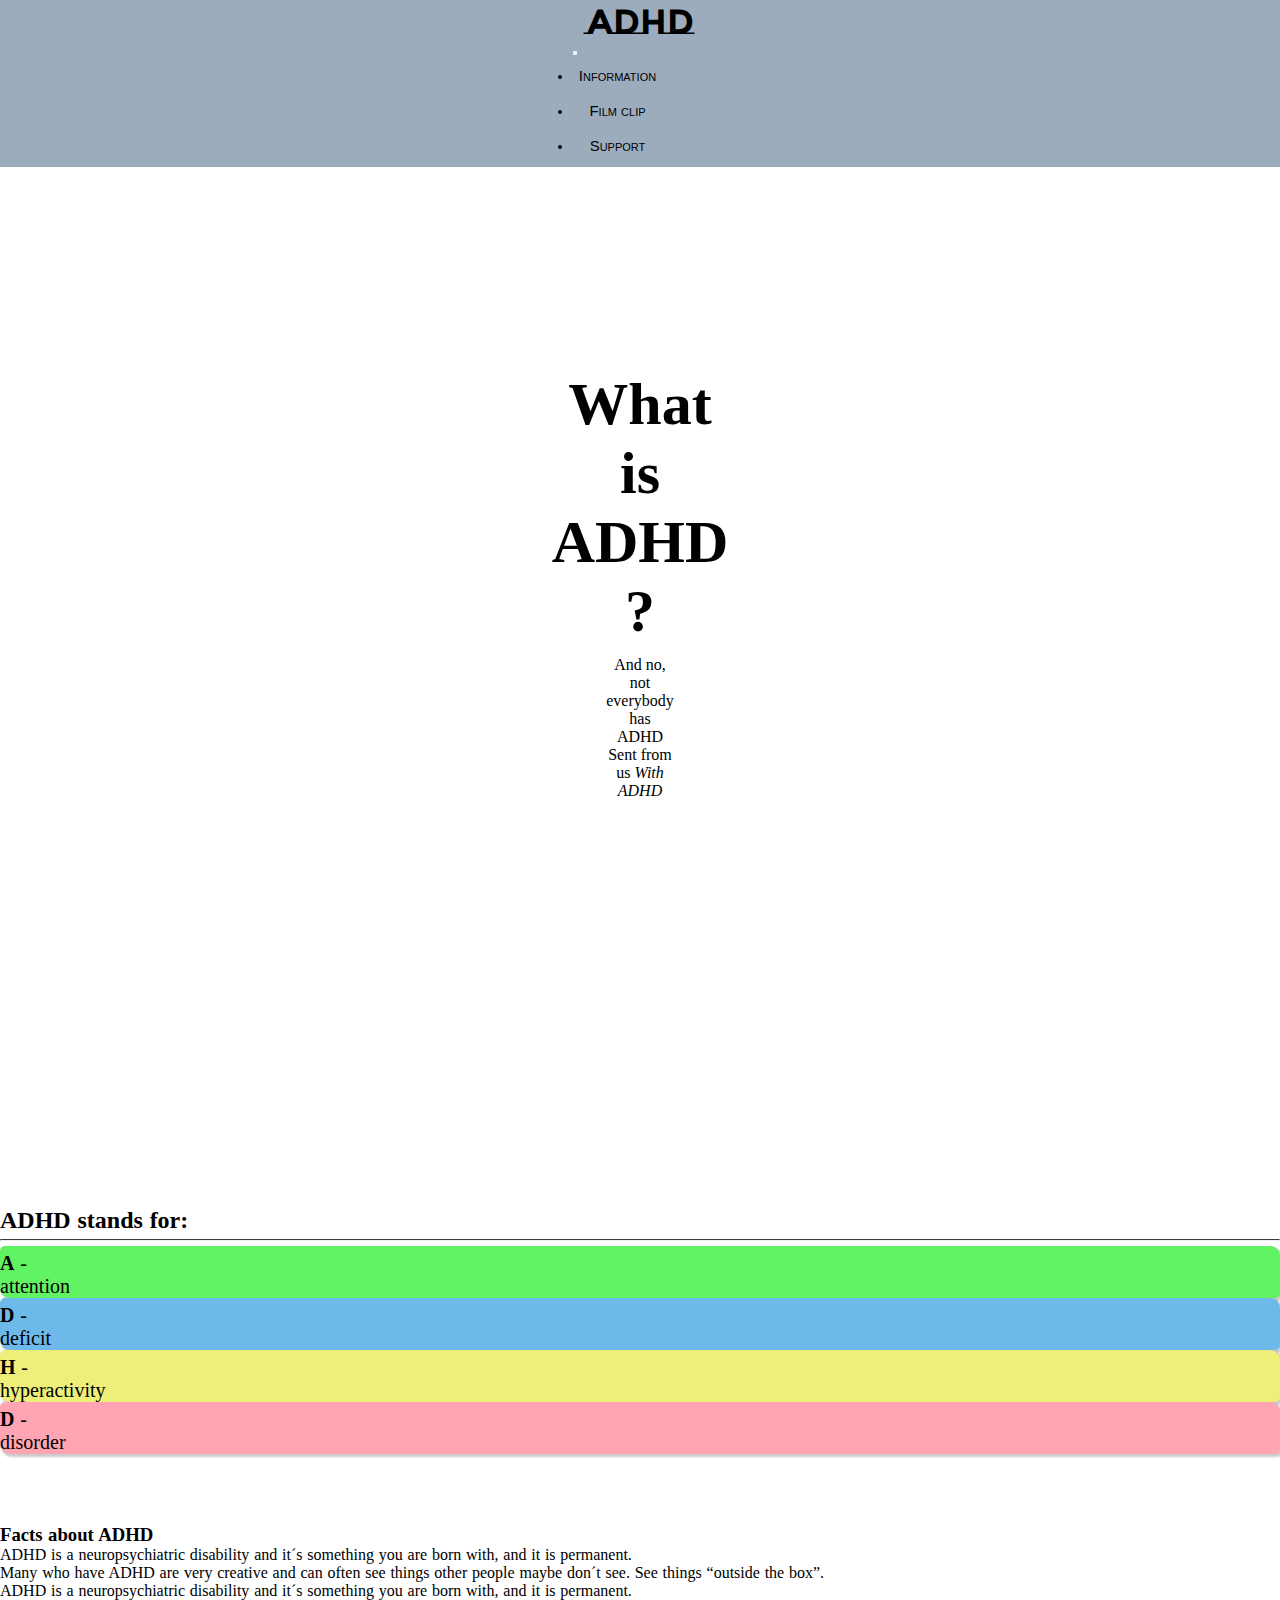
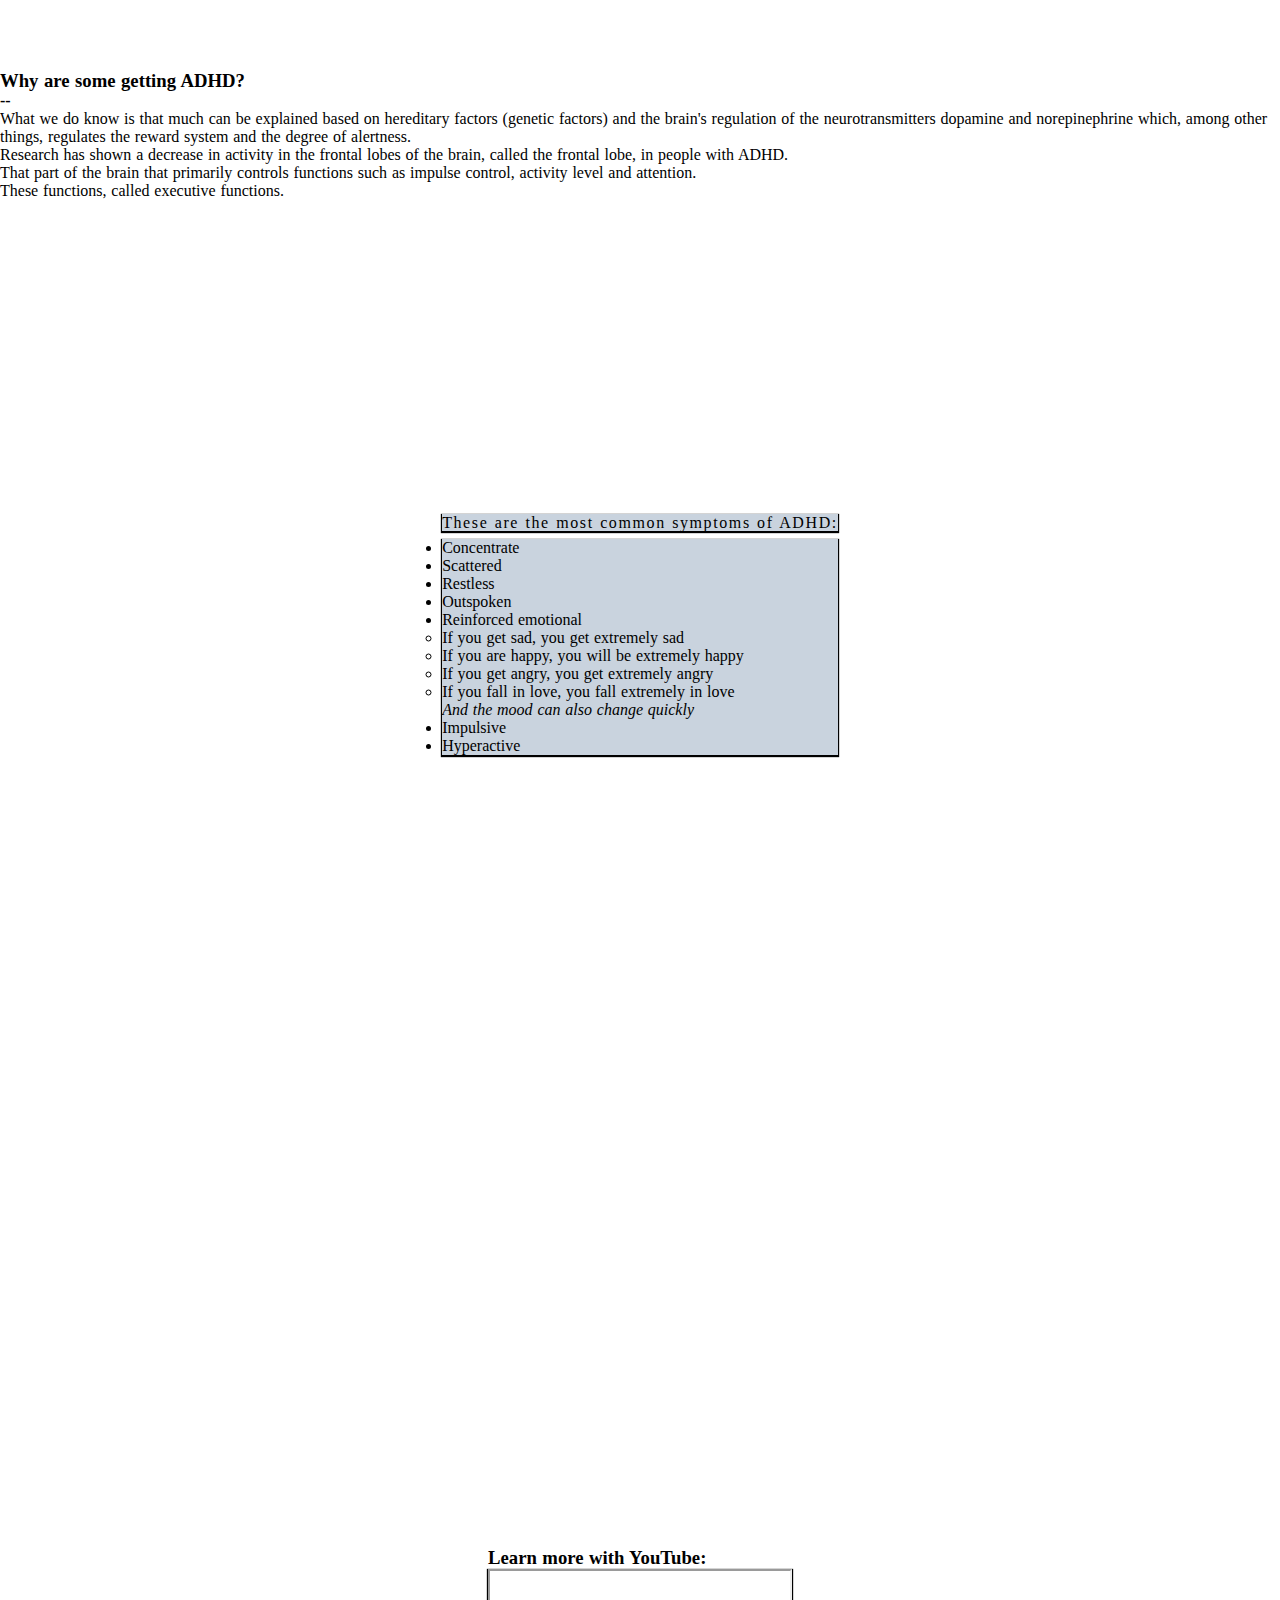
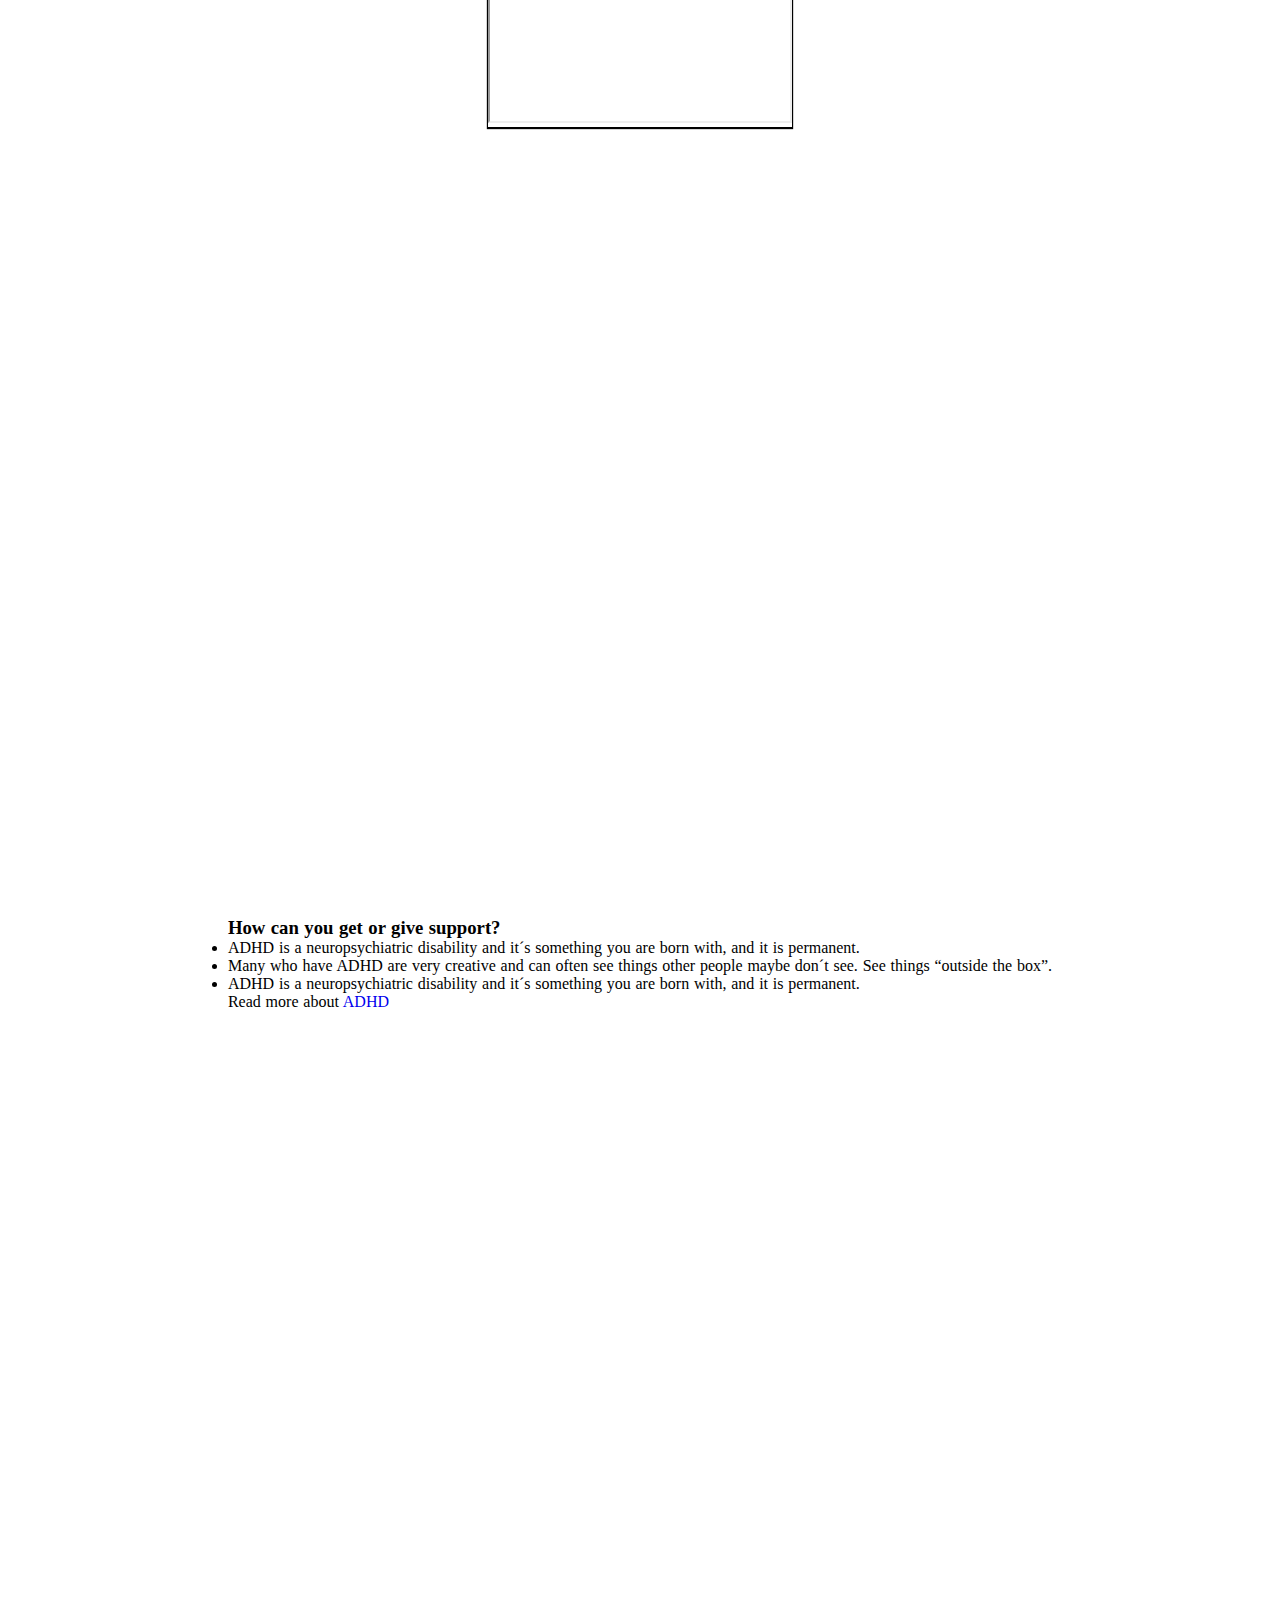
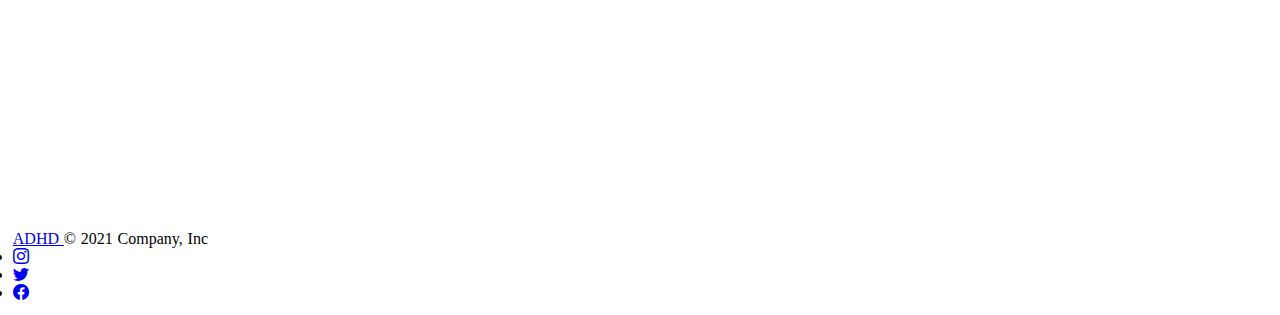
==== index.html @ 8d04e276 "Add some changes for more responsive design and a better user-friendly design such as  word space" ====
<!DOCTYPE html>
<html lang="en">
  <!--START head-->
  <head>
    <meta charset="utf-8" />
    <meta name="viewport" content="width=device-width, initial-scale=1" />
    <meta
    name="description"
    content="ADHD is more than a diagnosis, this page is to create a first understanding of the person with ADHD, this page has text information, YouTube clip, and links to other pages to be able to read more about ADHD."/>

    <link
      href="https://cdn.jsdelivr.net/npm/bootstrap@5.1.3/dist/css/bootstrap.min.css"
      rel="stylesheet"
      integrity="sha384-1BmE4kWBq78iYhFldvKuhfTAU6auU8tT94WrHftjDbrCEXSU1oBoqyl2QvZ6jIW3"
      crossorigin="anonymous"/>
    <link rel="stylesheet" href="https://cdn.jsdelivr.net/npm/bootstrap-icons@1.7.2/font/bootstrap-icons.css"/>
    <link rel="stylesheet" href="assets/CSS/index.css" />

    <title>ADHD</title>
  </head>
  <!--END head-->

  <!--START body-->
  <body>
    <!--START header includes navbar-->
    <header>
      <nav class="navbar navbar-expand-lg navbar-light bg-light fixed-top">
        <div class="container-fluid">
          <a class="navbar-brand" href="#intro">
            <h1 id="logo-adhd">ADHD</h1>
          </a>
          <button
            class="navbar-toggler"
            type="button"
            data-bs-toggle="collapse"
            data-bs-target="#navbarSupportedContent"
            aria-controls="navbarSupportedContent"
            aria-expanded="false"
            aria-label="Toggle navigation">
            <span class="navbar-toggler-icon"></span>
          </button>

          <div class="collapse navbar-collapse mt-1" id="navbarSupportedContent">
            <ul class="navbar-nav me-auto mb-2 mb-lg-0">
              <li class="nav-item">
                <a
                  class="nav-link active"
                  aria-current="page"
                  href="#adhd"
                  aria-label="Read more about ADHD">
                  Information
                </a>
              </li>
              <li class="nav-item">
                <a class="nav-link" href="#film-clip">Film clip</a>
              </li>
              <li class="nav-item">
                <a class="nav-link" href="#support">Support</a>
              </li>
            </ul>
          </div>
        </div>
      </nav>
    </header>
    <!--END header-->

    <!--START main section-->
    <main>
      <!--Intro- Section-->
      <section id="intro" class="intro container-fluid">
        <div class="intro-adhd">
          <div class="intro-heading">
            <h1 title="What is ADHD?" class="text-center">
              What is
              <b>ADHD</b>
              ?
            </h1>
            <figure class="text-center">
              <blockquote class="blockquote">
                <p>And no, not everybody has ADHD</p>
              </blockquote>
              <figcaption class="blockquote-footer">
                Sent from us
                <cite title="Source Title">With ADHD</cite>
              </figcaption>
            </figure>
          </div>
        </div>
      </section>


          <!--adhd- section-->
    <section id="adhd" class="container">
      <div class="adhd-1 container">
        <h2>ADHD stands for:</h2>
        <hr />
        <div class="row text-center d-flex">
          <div class="col-lg-3 col-md-12 col-xs-12 mt-1 letter-a">
            <p>
              <b>A</b>
              -<br>attention
            </p>
          </div>
          <div class="col-lg-3 col-md-12 col-xs-12 mt-1 letter-d">
            <p>
              <b>D</b>
              -<br> deficit
            </p>
          </div>
          <div class="col-lg-3 col-md-12 col-xs-12 mt-1 letter-h">
            <p>
              <b>H</b>
              -<br>hyperactivity
            </p>
          </div>
          <div class="col-lg-3 col-md-12 col-xs-12 mt-1 letter-d-2">
            <p>
              <b>D</b>
              -<br>disorder
            </p>
          </div>
        </div>

        <div class="container">
          <h3>Facts about ADHD</h3>
          <p>
          <ul>
            <li>ADHD is a neuropsychiatric disability and it´s something you are born with, and it is permanent.</li>
            <li>Many who have ADHD are very creative and can often see things other people maybe don´t see. See things “outside the box”.</li>
            <li>ADHD is a neuropsychiatric disability and it´s something you are born with, and it is permanent.</li>
          </ul>
          </p>
        </div>
      </div>

      <div class="container">
        <h3>Why are some getting ADHD?</h3>
        <p>
          <h4>--</h4>
          <ul>
            <li>What we do know is that much can be explained based on hereditary factors (genetic factors) and the brain's regulation of the neurotransmitters dopamine and
              norepinephrine which, among other things, regulates the reward system and the degree of alertness.</li>
            <li>
              Research has shown a decrease in activity in the frontal lobes of the brain, called the frontal lobe, in people
              with ADHD.</li>
            <li>That part of the brain that primarily controls functions such as impulse control, activity level and
              attention.
            <ul>
              <li>These functions, called executive functions.</li>
            </ul>
            </li>
          </ul>
        </p>
      </div>
    </section>

     <!--npf- section-->
    <section id="npf" class="container">
      <div class="symptoms">
        <span class="list-box" style="word-spacing: 0.1ch; letter-spacing: 0.1rem; line-height: 2;">
          These are the most common symptoms of ADHD:
        </span>
        <ul class="list-box">
          <li>Concentrate</li>
          <li>Scattered</li>
          <li>Restless</li>
          <li>Outspoken</li>
          <li>
            Reinforced emotional
            <ul>
              <li>If you get sad, you get extremely sad</li>
              <li>If you are happy, you will be extremely happy</li>
              <li>If you get angry, you get extremely angry</li>
              <li>If you fall in love, you fall extremely in love</li>
              <li class="none-dec">
                <i>And the mood can also change quickly</i>
              </li>
            </ul>
          </li>
          <li>Impulsive</li>
          <li>Hyperactive</li>
        </ul>
      </div>
    </section>

   <!--film-clip- section-->
   <section id="film-clip" class="container">
    <div class="container">
      <h3>Learn more with YouTube:</h3>
    </div>
    <div class="adhd-clip ratio ratio-16x9">
      <iframe src="https://www.youtube.com/embed/cx13a2-unjE" title="YouTube video" allow="accelerometer; autoplay; clipboard-write; encrypted-media; gyroscope; picture-in-picture" allowfullscreen aria-label="YouTube- Learn more about ADHD">
        YouTube-about ADHD
      </iframe>
    </div>
      </section>

    <!--Support- section-->
    <section id="support" class="container">
      <div class="container">
        <h3>How can you get or give support?</h3>
        <p>
        <ul>
          <li>ADHD is a neuropsychiatric disability and it´s something you are born with, and it is permanent.</li>
          <li>Many who have ADHD are very creative and can often see things other people maybe don´t see. See things “outside the box”.</li>
          <li>ADHD is a neuropsychiatric disability and it´s something you are born with, and it is permanent.</li>
        </ul>
        </p>
      </div>
      <!--  <h3>How can you get or give support?</h3>     -->

      <p>Read more about <a href="https://www.healthline.com/health/adhd" target="_blank" class="none-d-style" rel="help" aria-label="Read more about ADHD">
          ADHD
        </a> </p>
    </section>

    </main>
    <!--END main section-->

    <!--START footer-->
    <div class="container bg-light">
      <footer
        class="d-flex flex-wrap justify-content-between align-items-center py-3 my-4 border-top"
      >
        <div class="col-md-4 d-flex align-items-center">
          <a
            href="#intro"
            class="mb-3 me-2 mb-md-0 text-muted text-decoration-none lh-1"
            aria-label="Go to the top of the page"
          >
            ADHD
          </a>
          <span class="text-muted">&copy; 2021 Company, Inc</span>
        </div>

        <ul class="nav col-md-4 justify-content-end list-unstyled d-flex">
          <li class="ms-3">
            <a
              class="text-muted"
              href="https://instagram.com"
              target="_blank"
              rel="noopener"
              aria-label="Link to Instagram (opens in a new tab)"
            >
              <i class="bi bi-instagram"></i>
            </a>
          </li>
          <li class="ms-3">
            <a
              class="text-muted"
              href="https://twitter.com"
              target="_blank"
              rel="noopener"
              aria-label="Link to Twitter (opens in a new tab)"
            >
              <i class="bi bi-twitter"></i>
            </a>
          </li>
          <li class="ms-3">
            <a
              class="text-muted"
              href="https://facebook.com"
              target="_blank"
              rel="noopener"
              aria-label="Link to Facebook (opens in a new tab)"
            >
              <i class="bi bi-facebook"></i>
            </a>
          </li>
        </ul>
      </footer>
    </div>
    <!--END footer-->

    <script
      src="https://cdn.jsdelivr.net/npm/bootstrap@5.1.3/dist/js/bootstrap.bundle.min.js"
      integrity="sha384-ka7Sk0Gln4gmtz2MlQnikT1wXgYsOg+OMhuP+IlRH9sENBO0LRn5q+8nbTov4+1p"
      crossorigin="anonymous"
    ></script>
  </body>
  <!--END body-->
</html>
---- assets/CSS/index.css ----
@import url('https://fonts.googleapis.com/css2?family=Montserrat+Alternates:wght@500&family=Montserrat+Subrayada&family=Montserrat:wght@200&display=swap');

/* Global Styles */
* {
  padding: 0;
  margin: 0;
  box-sizing: border-box;
}

main {
  display: flex;
  justify-content: center;
  align-items: center;
  flex-direction: column;
}

section {
  min-height: 100vh;
  position: relative;
}

.container {
  margin-top: 70px;
  word-spacing: 0.1ch;
}

/* decoration stylings */
hr {
  border-top: 1px solid #3a3a3a;
  width: 100%;
  margin: 5px 0;
}

/* header section includes navbar*/
nav {
  background-color: rgb(156, 172, 189);
  font-size: 15px;
  font-variant: small-caps;
  width: 100%;
  display: flex;
  flex-flow: row wrap;
  justify-content: center;
}

#logo-adhd {
  font-size: 35px;
  font-family: 'Montserrat Subrayada', sans-serif;
  margin: -10px 4px;
  display: flex;
  flex-flow: row-reverse wrap;
  align-self: stretch;
  justify-content: center;
}

.nav-link {
  text-decoration: none;
  font-size: 15px;
  color: #000;
  margin: 10px;
  padding: 5px;
  width: 80px;
  height: 50px;
  display: flex;
  flex-flow: row wrap;
  justify-content: center;
}

nav a:hover {
  background-color: #ced4da;
  box-shadow: 2px 2px 2px 1px rgba(0, 0, 0, 0.2);
  border-radius: 8px;
  display: flex;
  flex-wrap: wrap;
  align-items: flex-start;
}

nav a:link {
  color: black;
  font-family: 'Franklin Gothic Medium', 'Arial Narrow', Arial, sans-serif;
  text-decoration: none;
  border-radius: 8px;
  padding: 5px;
  margin: 5px;
  height: 30px;
  display: flex;
  flex-wrap: wrap;
  align-items: flex-start;
}

/* intro - section*/

.intro {
  background: url('https://images.pexels.com/photos/983830/pexels-photo-983830.jpeg?auto=compress&cs=tinysrgb&dpr=2&h=750&w=1260');
  background-position: center center;
  background-size: cover;
  background-repeat: no-repeat;
}

.intro-heading {
  position: absolute;
  top: 0;
  left: 0;
  right: 0;
  bottom: 100px;
  top: 25px;
  display: flex;
  flex-direction: column;
  justify-content: center;
  align-items: center;
  text-align: center;
}

.intro-heading h1 {
  font-size: 60px;
  padding: 10px;
}

/* adhd - section */

.intro-adhd {
  margin-top: 96px;
}

.letter-a,
.letter-d,
.letter-h,
.letter-d-2 {
  padding-top: 6px;
  font-size: 20px;
}

.letter-a {
  background-color: rgb(98, 243, 98);
  box-shadow: 2px 2px 2px 1px rgba(0, 0, 0, 0.2);
  border-radius: 5px 10px 5px 10px;
}
.letter-d {
  background-color: rgb(109, 185, 233);
  box-shadow: 2px 2px 2px 1px rgba(0, 0, 0, 0.2);
  border-radius: 5px 10px 5px 10px;
}
.letter-h {
  background-color: rgb(238, 238, 121);
  box-shadow: 2px 2px 2px 1px rgba(0, 0, 0, 0.2);
  border-radius: 5px 10px 5px 10px;
}
.letter-d-2 {
  background-color: rgb(255, 164, 178);
  box-shadow: 2px 2px 2px 1px rgba(0, 0, 0, 0.2);
  border-radius: 5px 10px 5px 10px;
}

/* npf - section */

.none-dec {
  list-style-type: none;
}

.list-box {
  background-color: rgba(147, 168, 189, 0.5);
  width: 100%;
  margin: 10 10;
  padding: 10 15;
  box-shadow: 0px 1px 1px 1px;
}

/* film-clip-Section: Youtube - ADHD */
.adhd-clip {
  border-width: 5px;
  border-color: rgb(83, 88, 94);
  box-shadow: 0px 1px 1px 1px;
  width: 100%;
}

/* Support -section Link to another ADHD-side */
/* #support {
} */
.none-d-style {
  text-decoration: none;
  text-align: center;
}

/* Footer section */
footer {
  padding: 1%;
}

/* `sm` applies to x-small devices (portrait phones, less than 576px)*/
@media (max-width: 575.98px) {
  section {
    display: flex;
    flex-direction: column;
    justify-content: center;
    flex-wrap: nowrap;
  }

  .nav-link {
    width: 100%;
    float: flex-end;
  }

  .navbar-nav {
    display: flex;
    flex-direction: row;
    padding-left: 0;
    margin-bottom: 0;
    list-style: none;
    justify-content: space-evenly;
    width: 100%;
  }

  .container {
    margin-top: 80px;
    word-spacing: 0.1ch;
  }

  .adhd-1 {
    margin-top: 95px;
  }
}

/* `md` applies to small devices (landscape phones, less than 768px) */
@media (max-width: 767.98px) {
  section {
    display: flex;
    flex-direction: column;
    justify-content: center;
    flex-wrap: nowrap;
  }

  .nav-link {
    width: 100%;
    float: flex-end;
  }

  .navbar-nav {
    display: flex;
    flex-direction: row;
    padding-left: 0;
    margin-bottom: 0;
    list-style: none;
    justify-content: space-evenly;
    width: 100%;
  }

  .container {
    margin-top: 70px;
    word-spacing: 0.1ch;
  }
}

/* `lg` applies to medium devices (tablets, less than 992px) */
@media (max-width: 1199.98px) {
  section {
    display: flex;
    flex-direction: column;
    justify-content: center;
    flex-wrap: nowrap;
  }
  .nav-link {
    width: 100%;
    float: flex-end;
  }

  .navbar-nav {
    display: flex;
    flex-direction: row;
    padding-left: 0;
    margin-bottom: 0;
    list-style: none;
    justify-content: space-evenly;
    width: 100%;
  }

  .container {
    margin-top: 70px;
    word-spacing: 0.1ch;
  }
}

/* `xl` applies to large devices (desktops, less than 1200px)
@media (max-width: 1199.98px) {
  ...;
}*/

/* `xxl` applies to x-large devices (large desktops, less than 1400px)
@media (max-width: 1399.98px) {
  ...;
}*/
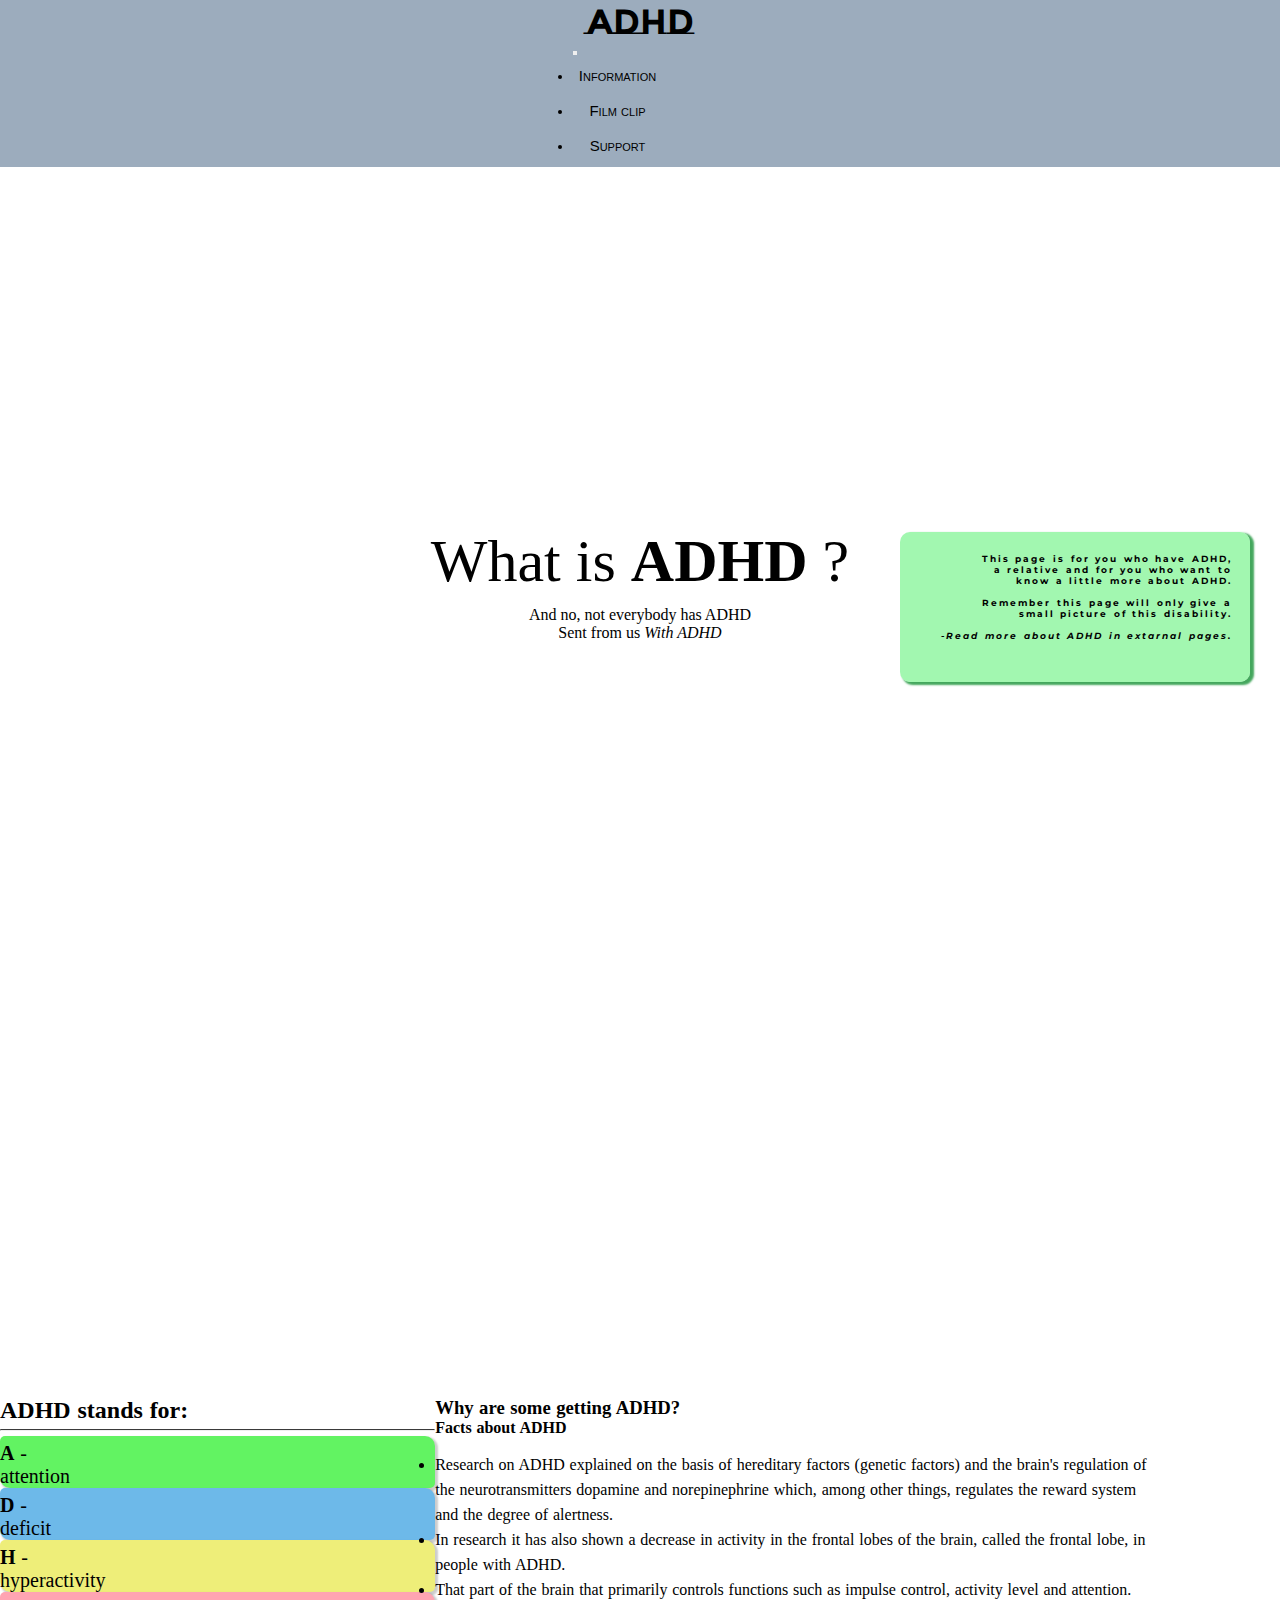
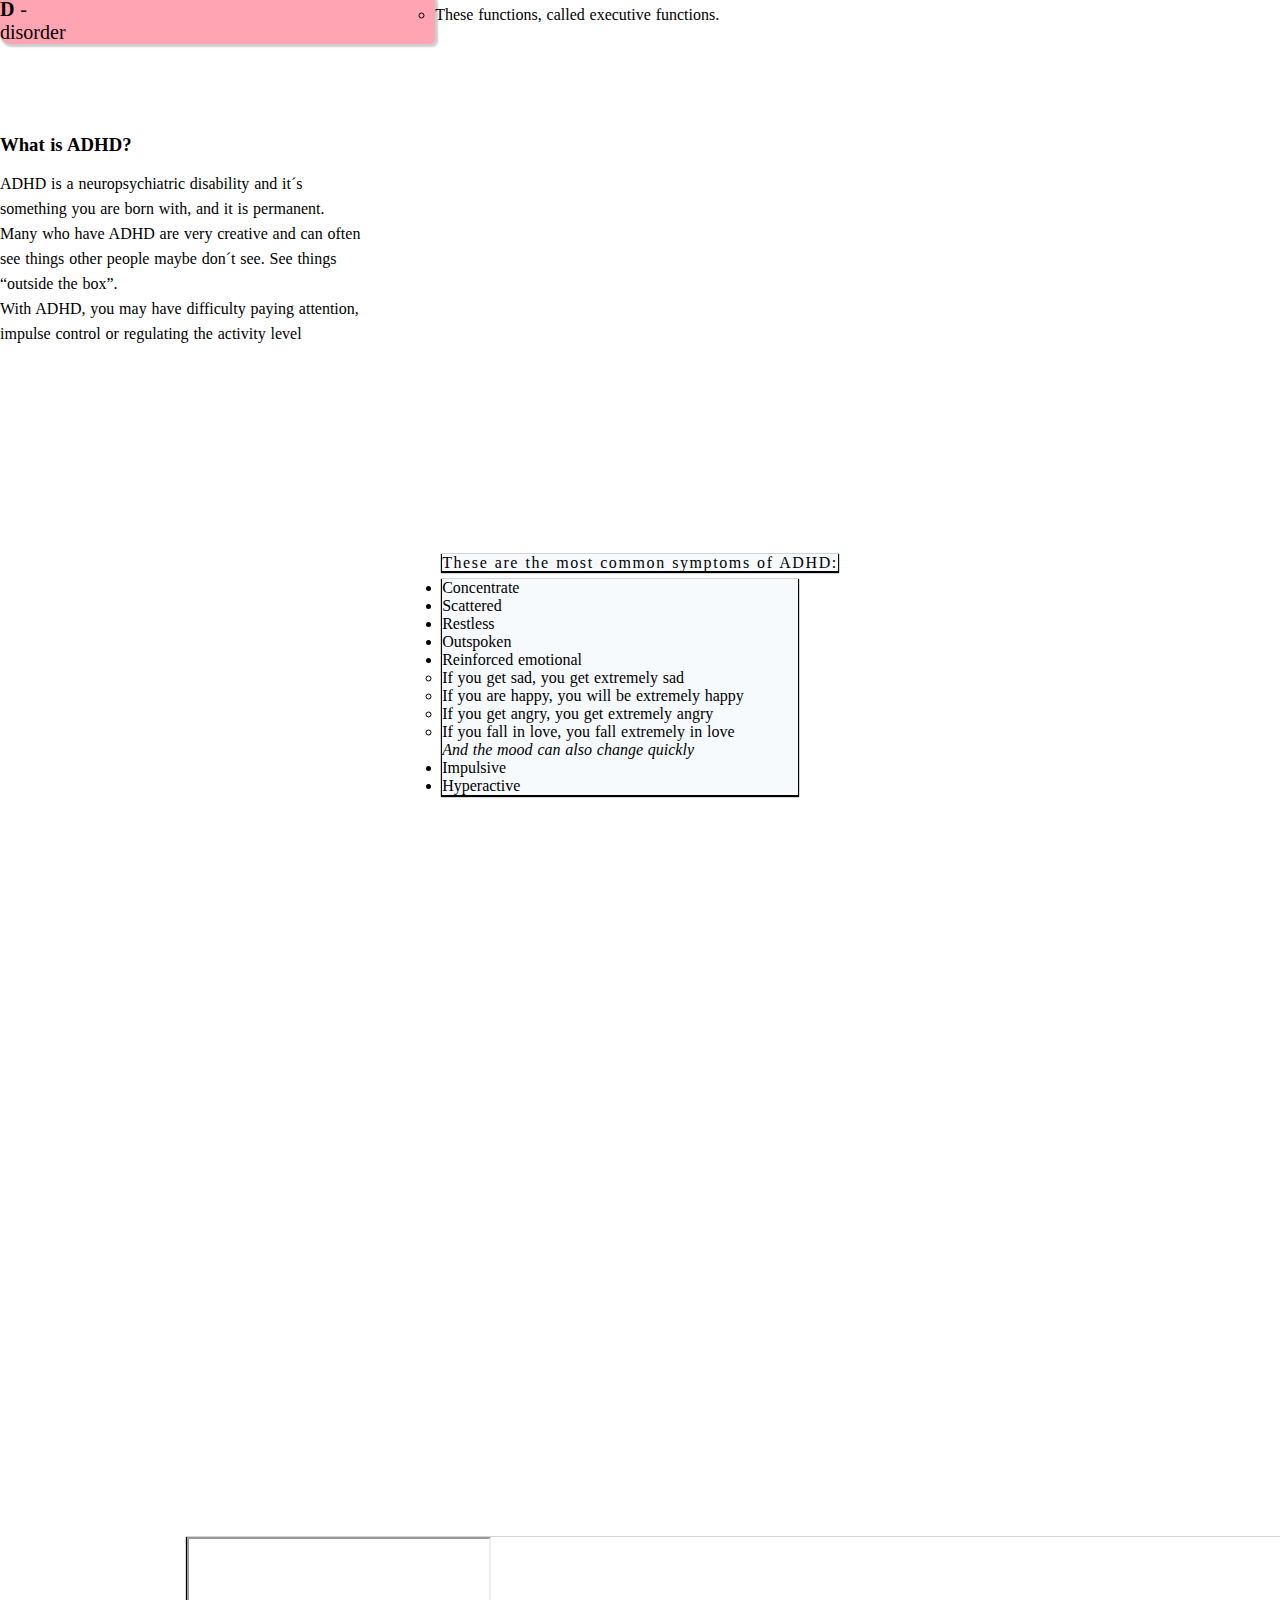
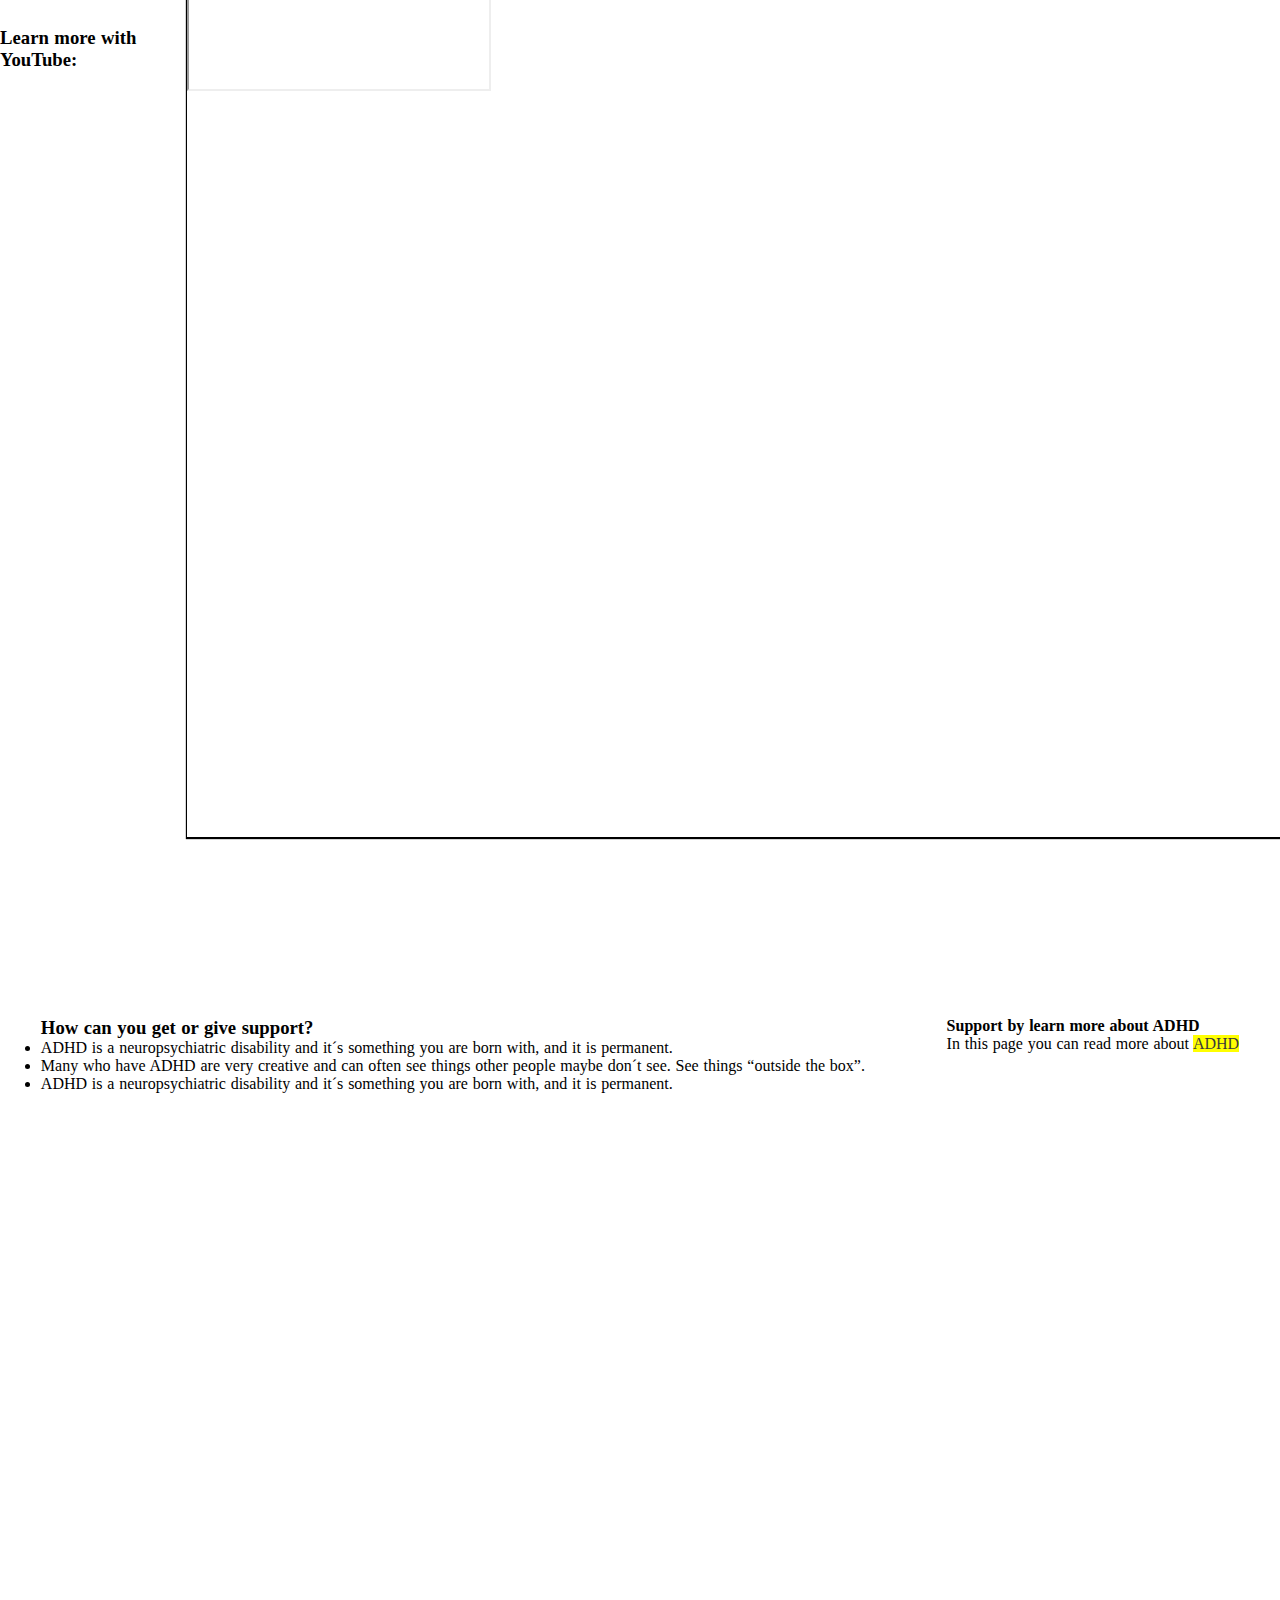
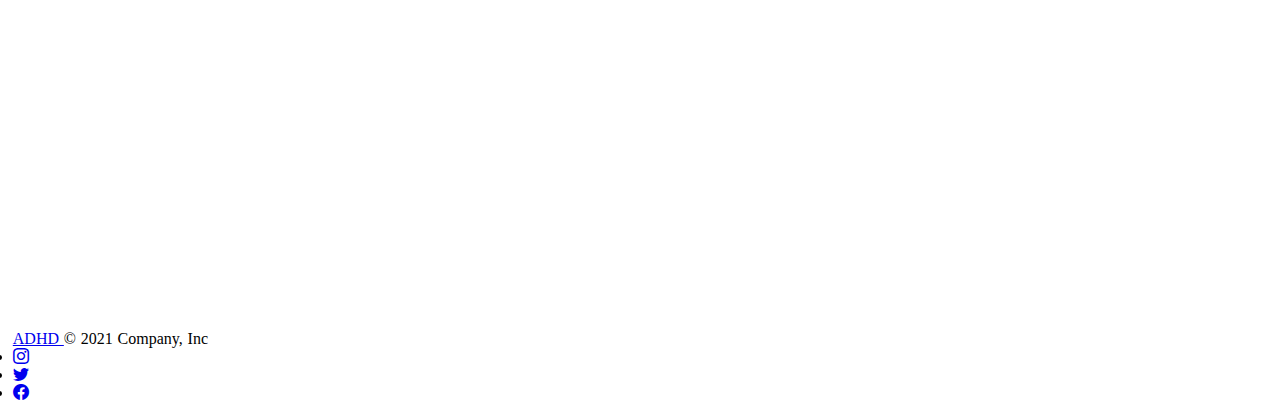
==== commit 8c21b4ab: "Add intro-box with content about the page, and change the  page structure for better user experience" ====
--- a/index.html
+++ b/index.html
@@ -66,7 +66,7 @@
 
     <!--START main section-->
     <main>
-      <!--Intro- Section-->
+      <!--INTRO- Section-->
       <section id="intro" class="intro container-fluid">
         <div class="intro-adhd">
           <div class="intro-heading">
@@ -85,11 +85,23 @@
               </figcaption>
             </figure>
           </div>
+          <div id="info-box" class="info-box container d-flex-end">
+            <p>
+              This page is for you who have ADHD,
+              a relative and for you who want to
+              know a little more about ADHD.
+              
+              Remember this page will only give a
+              small picture of this disability.
+             
+              <i>-Read more about ADHD in extarnal pages.</i>
+            </p>
+          </div>
         </div>
       </section>
 
 
-          <!--adhd- section-->
+          <!--ADHD- section-->
     <section id="adhd" class="container">
       <div class="adhd-1 container">
         <h2>ADHD stands for:</h2>
@@ -122,13 +134,15 @@
         </div>
 
         <div class="container">
-          <h3>Facts about ADHD</h3>
+          <h3>What is ADHD?</h3>
           <p>
-          <ul>
+            <div>
+          <ul class="li-style">
             <li>ADHD is a neuropsychiatric disability and it´s something you are born with, and it is permanent.</li>
             <li>Many who have ADHD are very creative and can often see things other people maybe don´t see. See things “outside the box”.</li>
-            <li>ADHD is a neuropsychiatric disability and it´s something you are born with, and it is permanent.</li>
+            <li>With ADHD, you may have difficulty paying attention, impulse control or regulating the activity level</li>
           </ul>
+        </div>
           </p>
         </div>
       </div>
@@ -136,12 +150,12 @@
       <div class="container">
         <h3>Why are some getting ADHD?</h3>
         <p>
-          <h4>--</h4>
-          <ul>
-            <li>What we do know is that much can be explained based on hereditary factors (genetic factors) and the brain's regulation of the neurotransmitters dopamine and
+          <h4>Facts about ADHD</h4>
+          <ul class="li-style">
+            <li>Research on ADHD explained on the basis of hereditary factors (genetic factors) and the brain's regulation of the neurotransmitters dopamine and
               norepinephrine which, among other things, regulates the reward system and the degree of alertness.</li>
-            <li>
-              Research has shown a decrease in activity in the frontal lobes of the brain, called the frontal lobe, in people
+              <li>
+              In research it has also shown a decrease in activity in the frontal lobes of the brain, called the frontal lobe, in people
               with ADHD.</li>
             <li>That part of the brain that primarily controls functions such as impulse control, activity level and
               attention.
@@ -207,11 +221,13 @@
         </ul>
         </p>
       </div>
-      <!--  <h3>How can you get or give support?</h3>     -->
-
-      <p>Read more about <a href="https://www.healthline.com/health/adhd" target="_blank" class="none-d-style" rel="help" aria-label="Read more about ADHD">
+      <div class="container">
+      <h4>Support by learn more about ADHD</h4>
+      <p>In this page you can read more about <mark><a href="https://www.healthline.com/health/adhd" target="_blank" class="none-d-style" rel="help" aria-label="Read more about ADHD">
           ADHD
-        </a> </p>
+        </a></mark>
+      </p>
+    </div>
     </section>
 
     </main>
--- a/assets/CSS/index.css
+++ b/assets/CSS/index.css
@@ -17,11 +17,22 @@
 section {
   min-height: 100vh;
   position: relative;
+  width: 100%;
+
+  display: flex;
+  justify-content: space-around;
+  align-content: center;
 }
 
 .container {
-  margin-top: 70px;
+  margin-top: 90px;
   word-spacing: 0.1ch;
+}
+
+.li-style {
+  width: 85%;
+  line-height: 25px;
+  margin-top: 15px;
 }
 
 /* decoration stylings */
@@ -31,7 +42,7 @@
   margin: 5px 0;
 }
 
-/* header section includes navbar*/
+/* HEADER - section includes navbar*/
 nav {
   background-color: rgb(156, 172, 189);
   font-size: 15px;
@@ -87,13 +98,19 @@
   align-items: flex-start;
 }
 
-/* intro - section*/
-
-.intro {
+/* INTRO - section */
+
+#intro {
   background: url('https://images.pexels.com/photos/983830/pexels-photo-983830.jpeg?auto=compress&cs=tinysrgb&dpr=2&h=750&w=1260');
   background-position: center center;
   background-size: cover;
   background-repeat: no-repeat;
+  width: 100%;
+  height: auto;
+}
+
+.intro-adhd {
+  margin-top: 96px;
 }
 
 .intro-heading {
@@ -112,13 +129,46 @@
 
 .intro-heading h1 {
   font-size: 60px;
+  font-weight: normal;
   padding: 10px;
 }
 
-/* adhd - section */
-
-.intro-adhd {
-  margin-top: 96px;
+#info-box {
+  font-size: 58%;
+  font-family: Montserrat, sans-serif;
+  text-transform: full-width;
+  font-weight: bolder;
+
+  letter-spacing: 2px;
+
+  width: 350px;
+  height: 150px;
+
+  padding: 10px 18px 10px 18px;
+  border-radius: 10px 10px;
+  box-shadow: 3px 2px 2px 1px rgb(68, 167, 93);
+
+  background-color: rgba(122, 243, 142, 0.7);
+
+  bottom: -60px;
+  right: 30px;
+  top: 275px;
+
+  position: absolute;
+}
+
+.info-box p {
+  white-space: pre-line;
+  text-align: right;
+  display: flex;
+  justify-content: flex-end;
+  flex-wrap: wrap;
+}
+
+/* ADHD - section */
+
+#adhd {
+  top: 150px;
 }
 
 .letter-a,
@@ -157,9 +207,9 @@
 }
 
 .list-box {
-  background-color: rgba(147, 168, 189, 0.5);
-  width: 100%;
-  margin: 10 10;
+  background-color: rgba(230, 239, 248, 0.336);
+  width: 90%;
+  margin: 20 10;
   padding: 10 15;
   box-shadow: 0px 1px 1px 1px;
 }
@@ -178,6 +228,7 @@
 .none-d-style {
   text-decoration: none;
   text-align: center;
+  color: #3a3a3a;
 }
 
 /* Footer section */
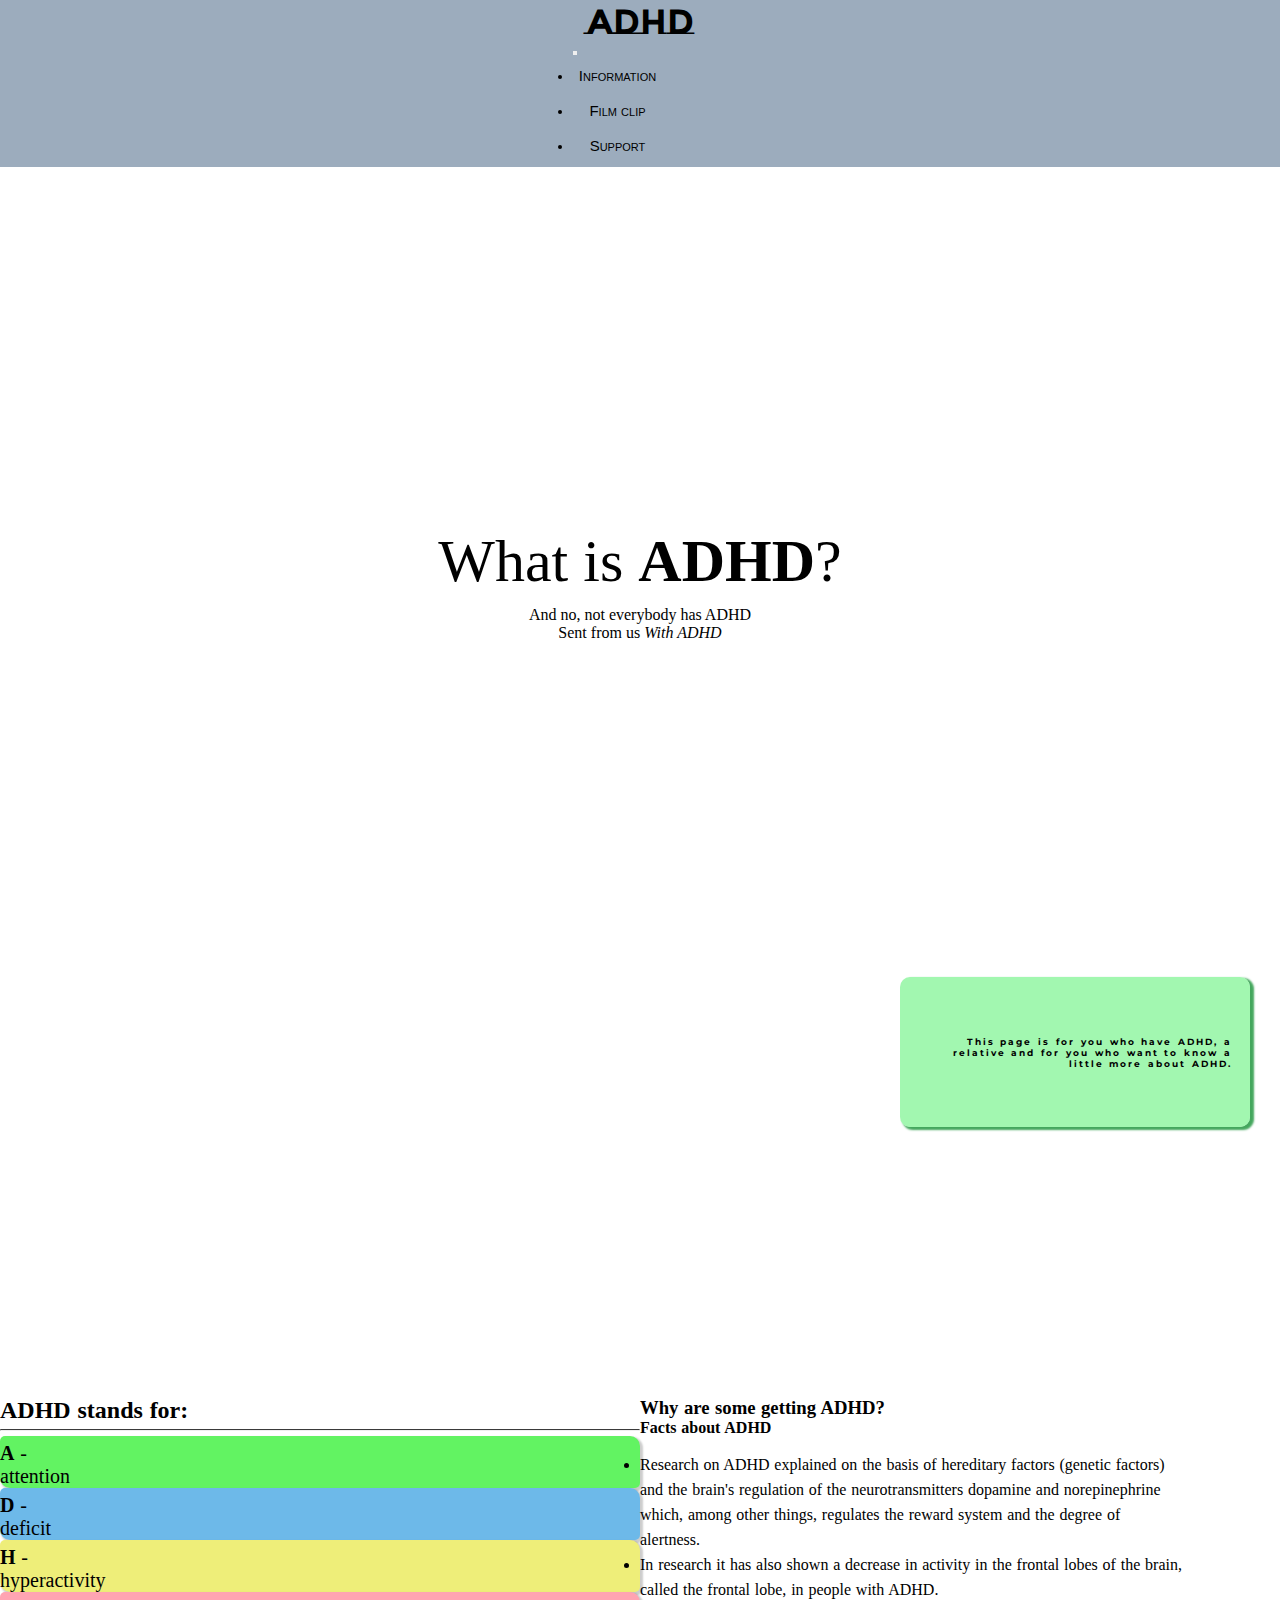
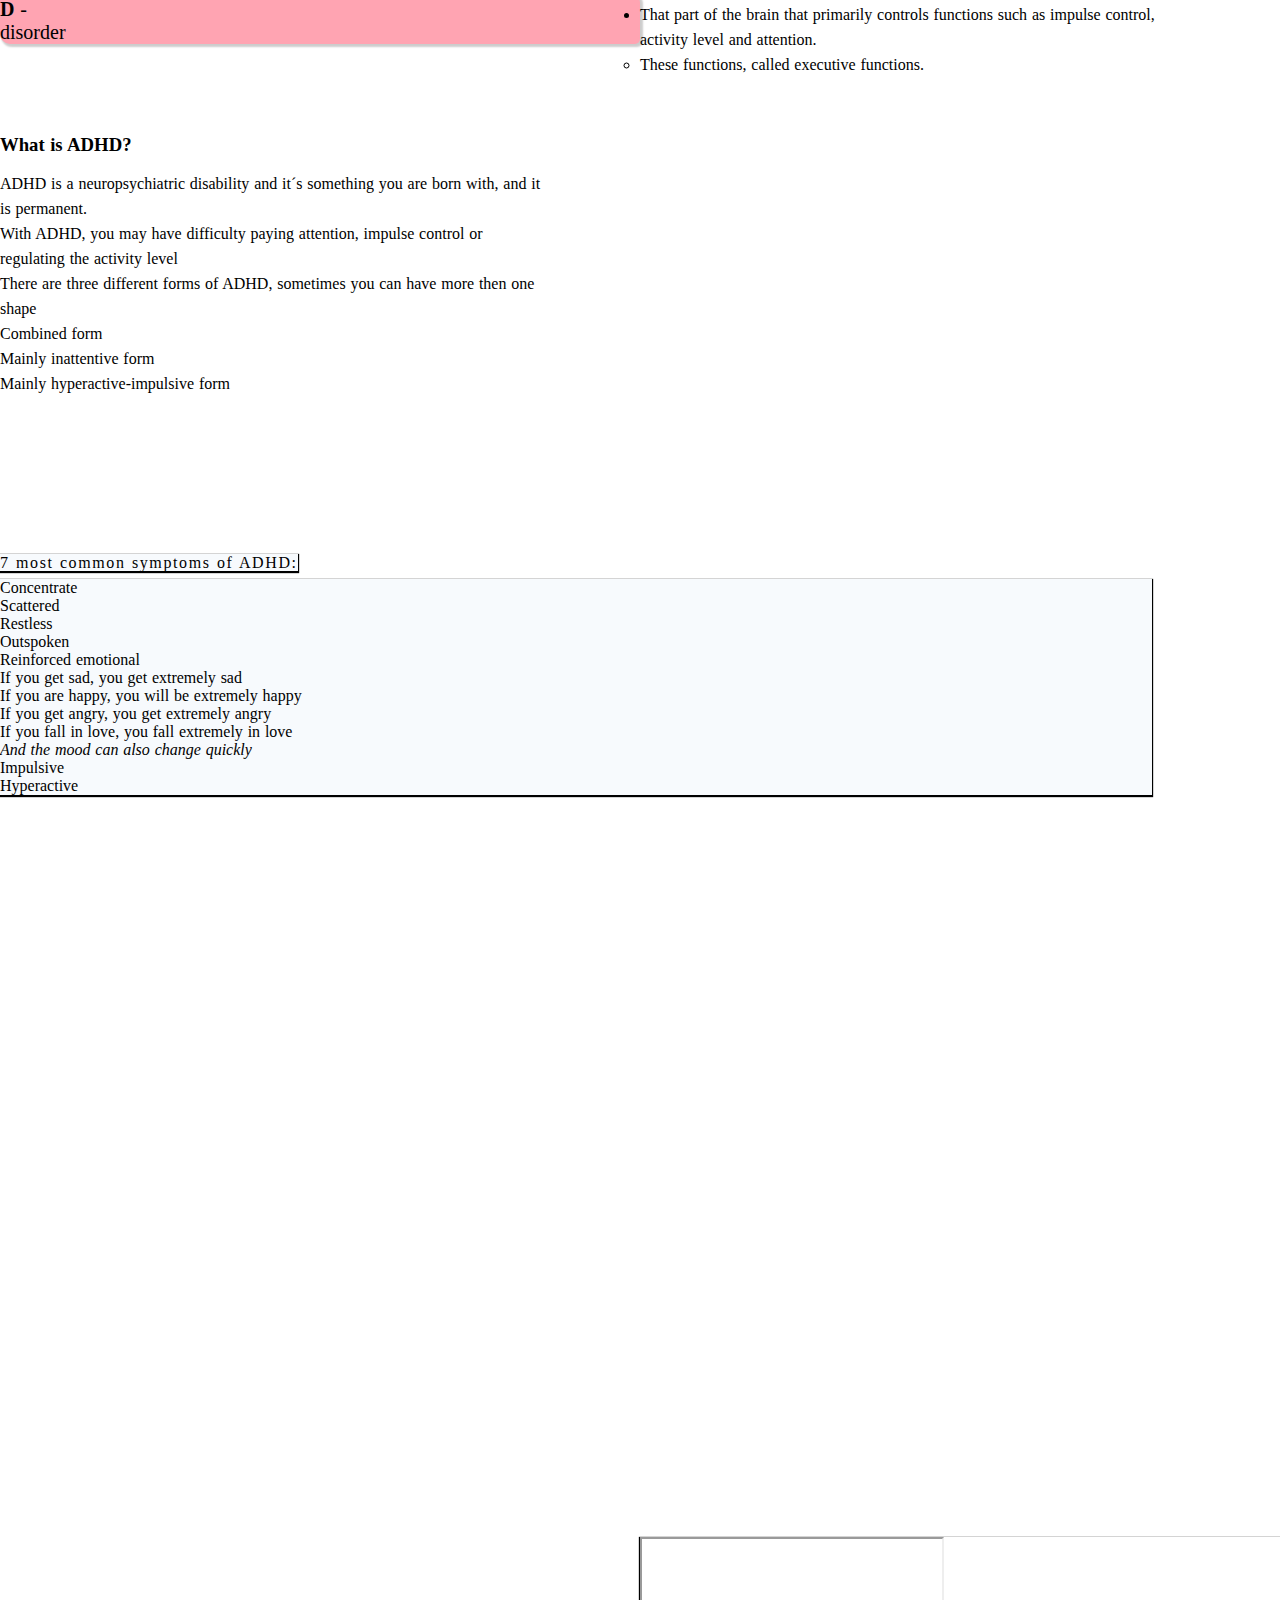
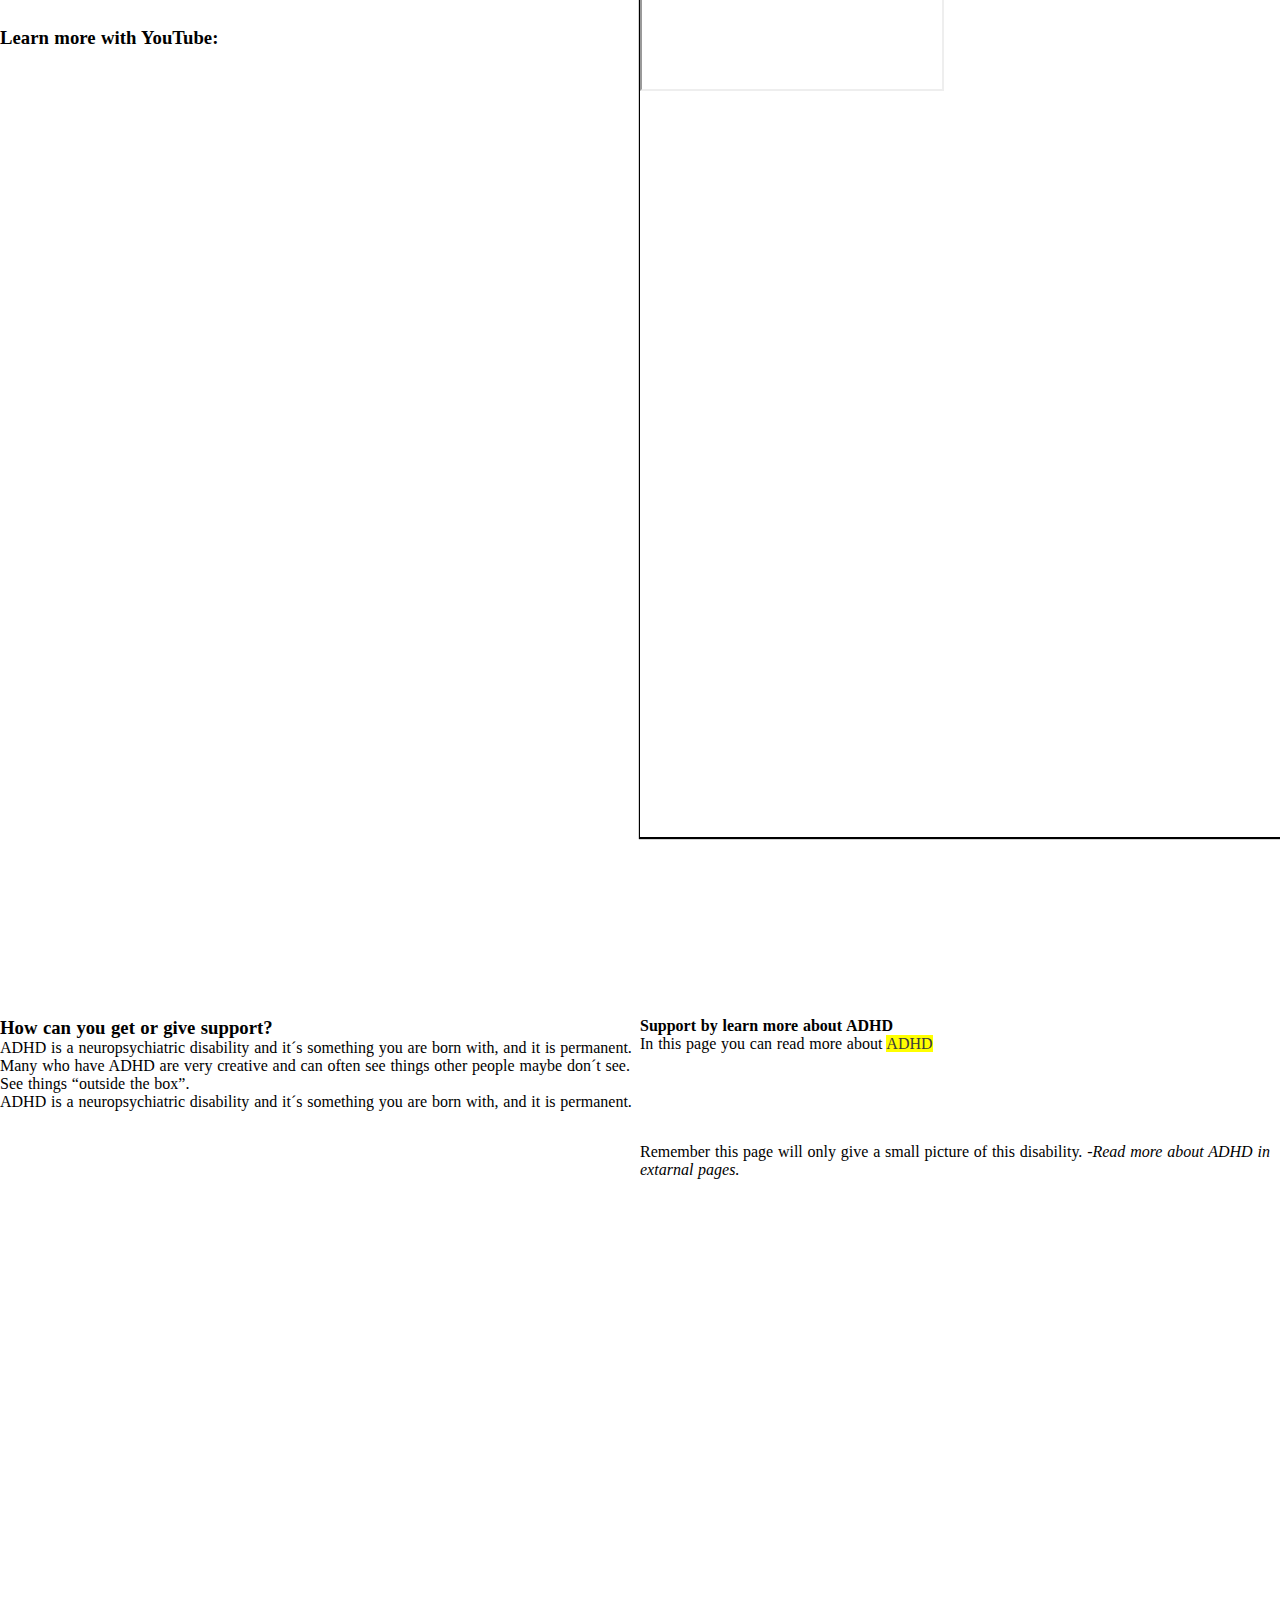
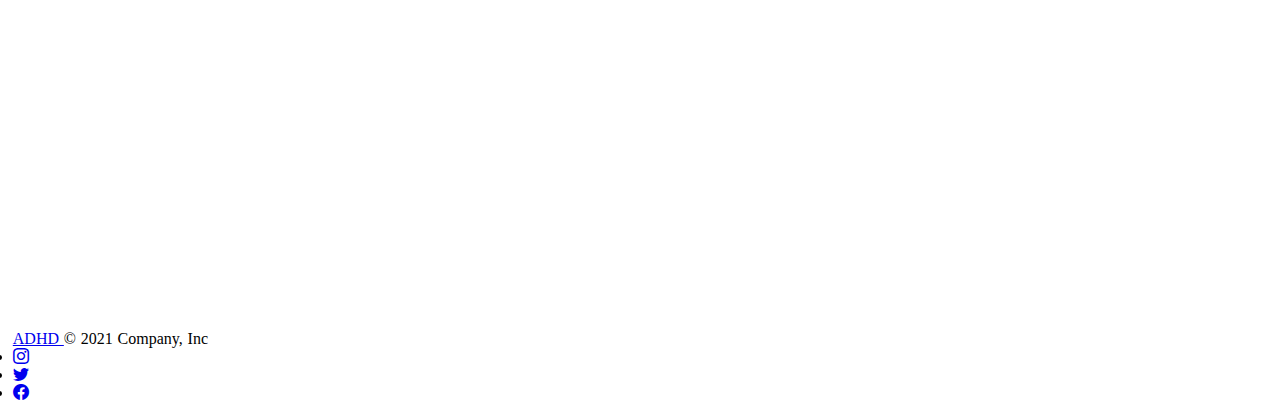
==== commit ff3f2685: "Add an orderdlist into the unorderdlist" ====
--- a/index.html
+++ b/index.html
@@ -2,8 +2,8 @@
 <html lang="en">
   <!--START head-->
   <head>
-    <meta charset="utf-8" />
-    <meta name="viewport" content="width=device-width, initial-scale=1" />
+    <meta charset="utf-8"/>
+    <meta name="viewport" content="width=device-width, initial-scale=1"/>
     <meta
     name="description"
     content="ADHD is more than a diagnosis, this page is to create a first understanding of the person with ADHD, this page has text information, YouTube clip, and links to other pages to be able to read more about ADHD."/>
@@ -14,7 +14,7 @@
       integrity="sha384-1BmE4kWBq78iYhFldvKuhfTAU6auU8tT94WrHftjDbrCEXSU1oBoqyl2QvZ6jIW3"
       crossorigin="anonymous"/>
     <link rel="stylesheet" href="https://cdn.jsdelivr.net/npm/bootstrap-icons@1.7.2/font/bootstrap-icons.css"/>
-    <link rel="stylesheet" href="assets/CSS/index.css" />
+    <link rel="stylesheet" href="assets/CSS/index.css"/>
 
     <title>ADHD</title>
   </head>
@@ -71,9 +71,7 @@
         <div class="intro-adhd">
           <div class="intro-heading">
             <h1 title="What is ADHD?" class="text-center">
-              What is
-              <b>ADHD</b>
-              ?
+              What is <b>ADHD</b>?
             </h1>
             <figure class="text-center">
               <blockquote class="blockquote">
@@ -90,11 +88,6 @@
               This page is for you who have ADHD,
               a relative and for you who want to
               know a little more about ADHD.
-              
-              Remember this page will only give a
-              small picture of this disability.
-             
-              <i>-Read more about ADHD in extarnal pages.</i>
             </p>
           </div>
         </div>
@@ -132,15 +125,22 @@
             </p>
           </div>
         </div>
-
         <div class="container">
           <h3>What is ADHD?</h3>
           <p>
             <div>
           <ul class="li-style">
             <li>ADHD is a neuropsychiatric disability and it´s something you are born with, and it is permanent.</li>
-            <li>Many who have ADHD are very creative and can often see things other people maybe don´t see. See things “outside the box”.</li>
+            
             <li>With ADHD, you may have difficulty paying attention, impulse control or regulating the activity level</li>
+            
+            <li>There are three different forms of ADHD, sometimes you can have more then one shape
+              <ol>
+                <li>Combined form</li>
+                <li>Mainly inattentive form</li>
+                <li>Mainly hyperactive-impulsive form</li>
+              </ol>
+            </li>
           </ul>
         </div>
           </p>
@@ -154,12 +154,14 @@
           <ul class="li-style">
             <li>Research on ADHD explained on the basis of hereditary factors (genetic factors) and the brain's regulation of the neurotransmitters dopamine and
               norepinephrine which, among other things, regulates the reward system and the degree of alertness.</li>
-              <li>
-              In research it has also shown a decrease in activity in the frontal lobes of the brain, called the frontal lobe, in people
+              
+              <li>In research it has also shown a decrease in activity in the frontal lobes of the brain, called the frontal lobe, in people
               with ADHD.</li>
+
             <li>That part of the brain that primarily controls functions such as impulse control, activity level and
               attention.
             <ul>
+
               <li>These functions, called executive functions.</li>
             </ul>
             </li>
@@ -172,15 +174,14 @@
     <section id="npf" class="container">
       <div class="symptoms">
         <span class="list-box" style="word-spacing: 0.1ch; letter-spacing: 0.1rem; line-height: 2;">
-          These are the most common symptoms of ADHD:
+          7 most common symptoms of ADHD:
         </span>
         <ul class="list-box">
           <li>Concentrate</li>
           <li>Scattered</li>
           <li>Restless</li>
           <li>Outspoken</li>
-          <li>
-            Reinforced emotional
+          <li>Reinforced emotional
             <ul>
               <li>If you get sad, you get extremely sad</li>
               <li>If you are happy, you will be extremely happy</li>
@@ -227,6 +228,14 @@
           ADHD
         </a></mark>
       </p>
+      <div class="container">
+        <p>
+          Remember this page will only give a
+          small picture of this disability.
+         
+          <i>-Read more about ADHD in extarnal pages.</i>
+        </p>
+      </div>
     </div>
     </section>
 
--- a/assets/CSS/index.css
+++ b/assets/CSS/index.css
@@ -9,24 +9,28 @@
 
 main {
   display: flex;
-  justify-content: center;
-  align-items: center;
   flex-direction: column;
+  top: 5%;
+  /* white-space: pre-line; */
+  justify-content: center;
 }
 
 section {
   min-height: 100vh;
   position: relative;
   width: 100%;
-
-  display: flex;
-  justify-content: space-around;
-  align-content: center;
+  display: flex;
+  justify-content: space-between;
+  align-content: space-around;
 }
 
 .container {
   margin-top: 90px;
   word-spacing: 0.1ch;
+}
+
+.container div {
+  width: 100%;
 }
 
 .li-style {
@@ -133,36 +137,25 @@
   padding: 10px;
 }
 
-#info-box {
+#info-box p {
   font-size: 58%;
   font-family: Montserrat, sans-serif;
-  text-transform: full-width;
   font-weight: bolder;
-
   letter-spacing: 2px;
-
+  text-align: right;
+  display: flex;
+  justify-content: flex-end;
+  flex-wrap: wrap;
+  align-content: center;
   width: 350px;
   height: 150px;
-
   padding: 10px 18px 10px 18px;
   border-radius: 10px 10px;
   box-shadow: 3px 2px 2px 1px rgb(68, 167, 93);
-
   background-color: rgba(122, 243, 142, 0.7);
-
   bottom: -60px;
   right: 30px;
-  top: 275px;
-
   position: absolute;
-}
-
-.info-box p {
-  white-space: pre-line;
-  text-align: right;
-  display: flex;
-  justify-content: flex-end;
-  flex-wrap: wrap;
 }
 
 /* ADHD - section */
@@ -245,6 +238,11 @@
     flex-wrap: nowrap;
   }
 
+  .container {
+    margin-top: 90px;
+    word-spacing: 0.1ch;
+  }
+
   .nav-link {
     width: 100%;
     float: flex-end;
@@ -260,9 +258,8 @@
     width: 100%;
   }
 
-  .container {
-    margin-top: 80px;
-    word-spacing: 0.1ch;
+  #info-box {
+    font-size: 12px;
   }
 
   .adhd-1 {
@@ -307,6 +304,7 @@
     flex-direction: column;
     justify-content: center;
     flex-wrap: nowrap;
+    align-content: space-around;
   }
   .nav-link {
     width: 100%;
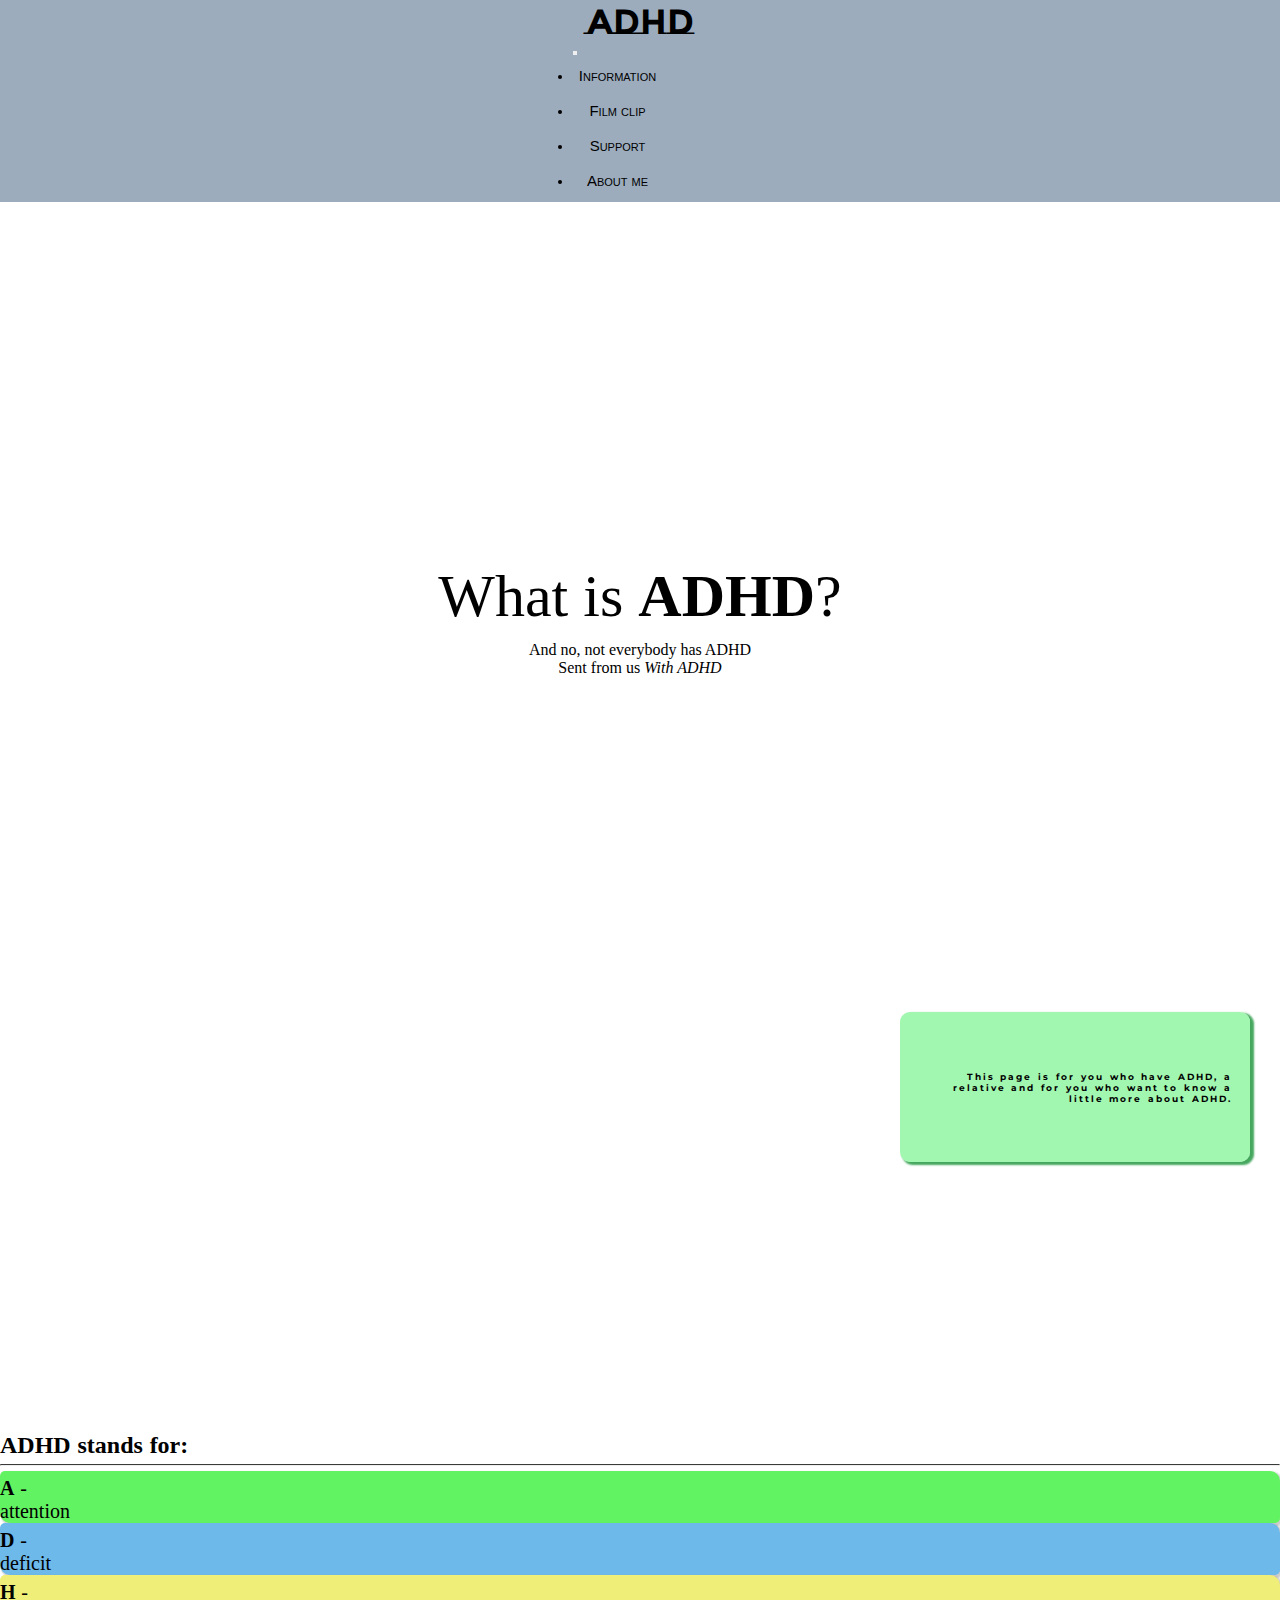
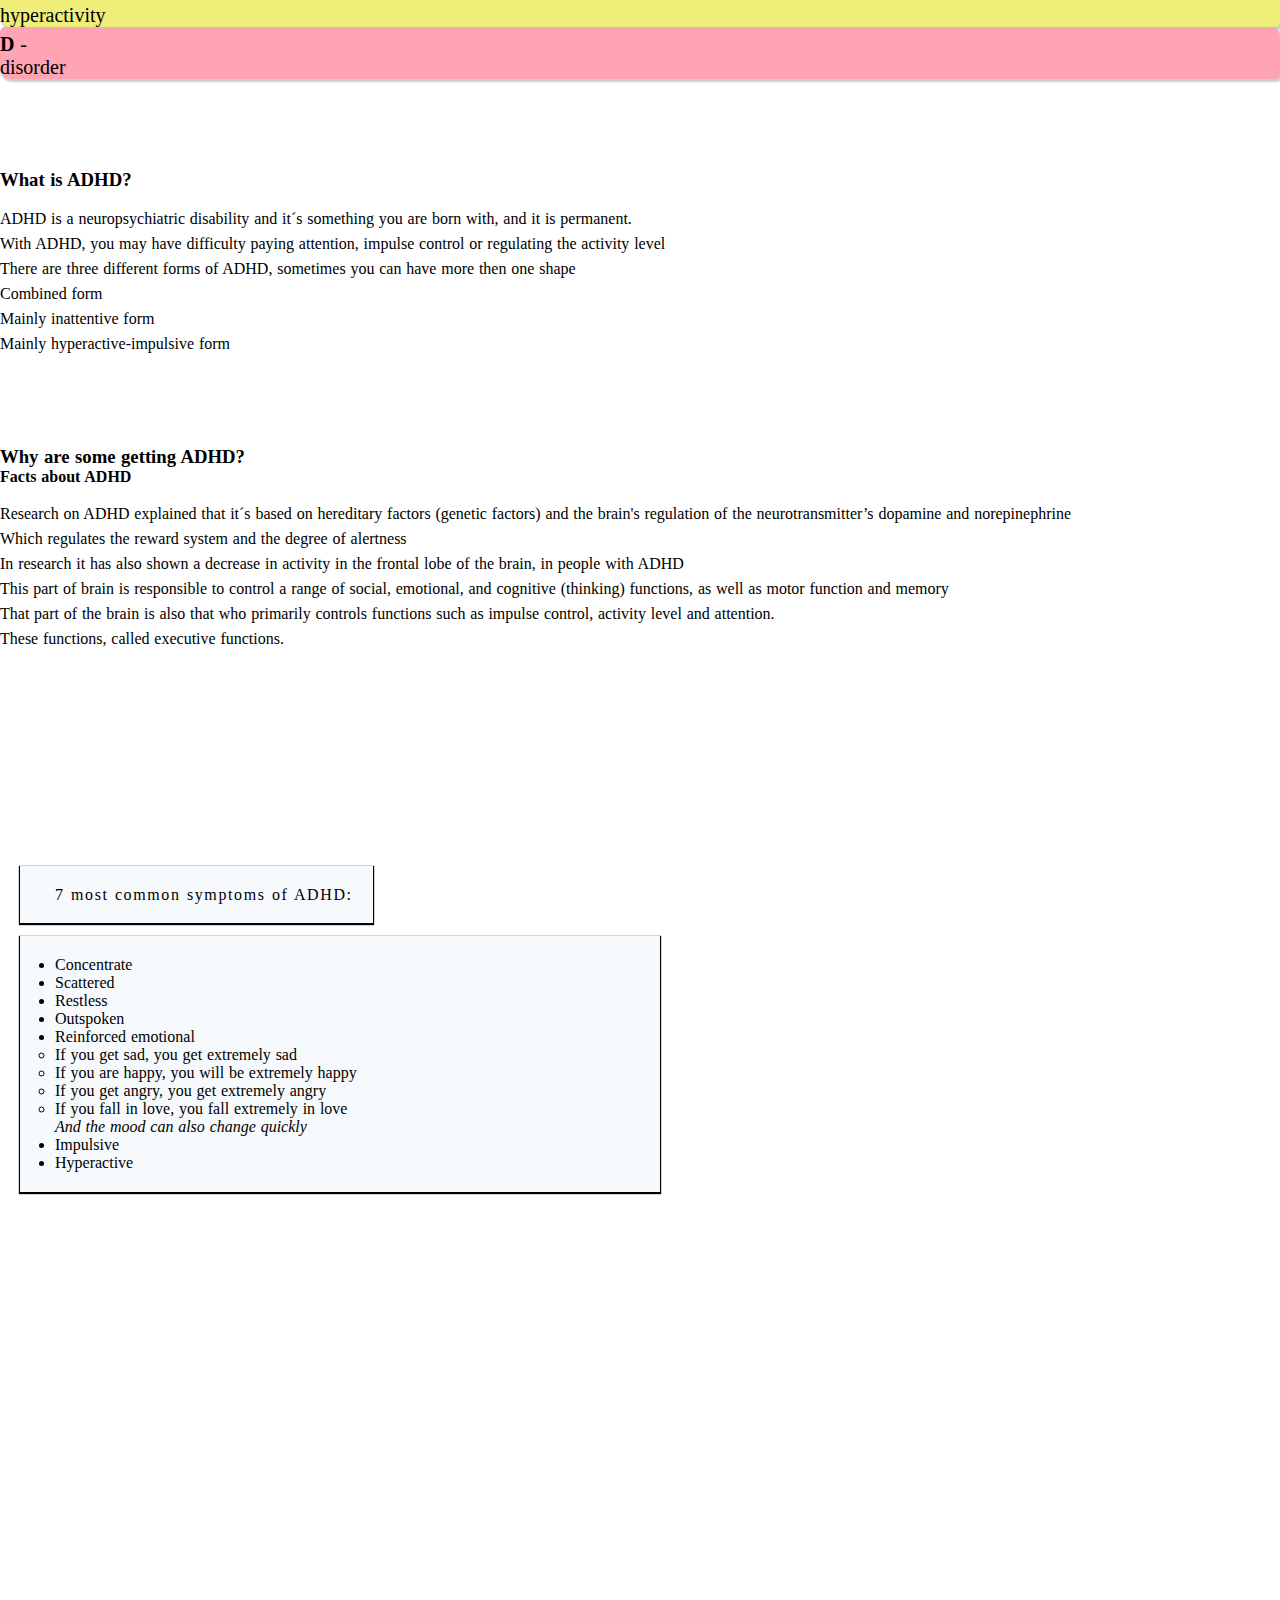
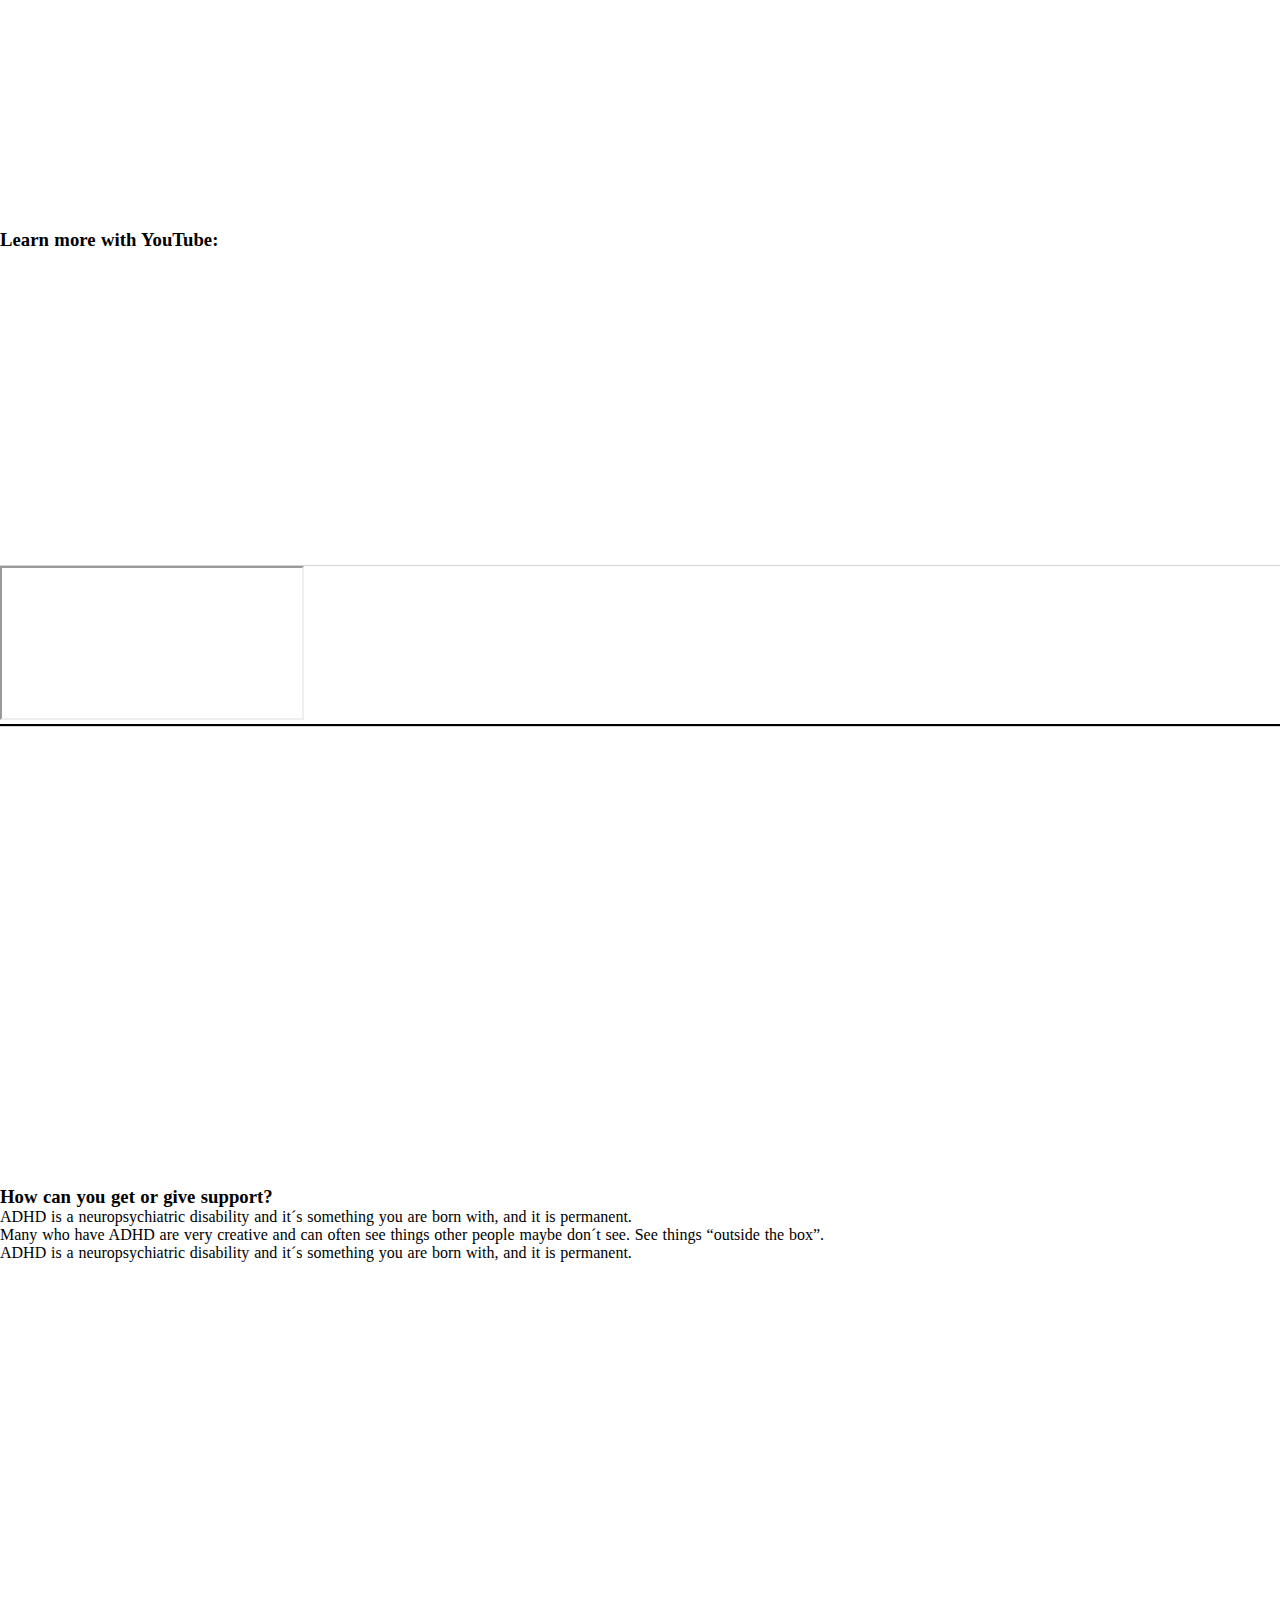
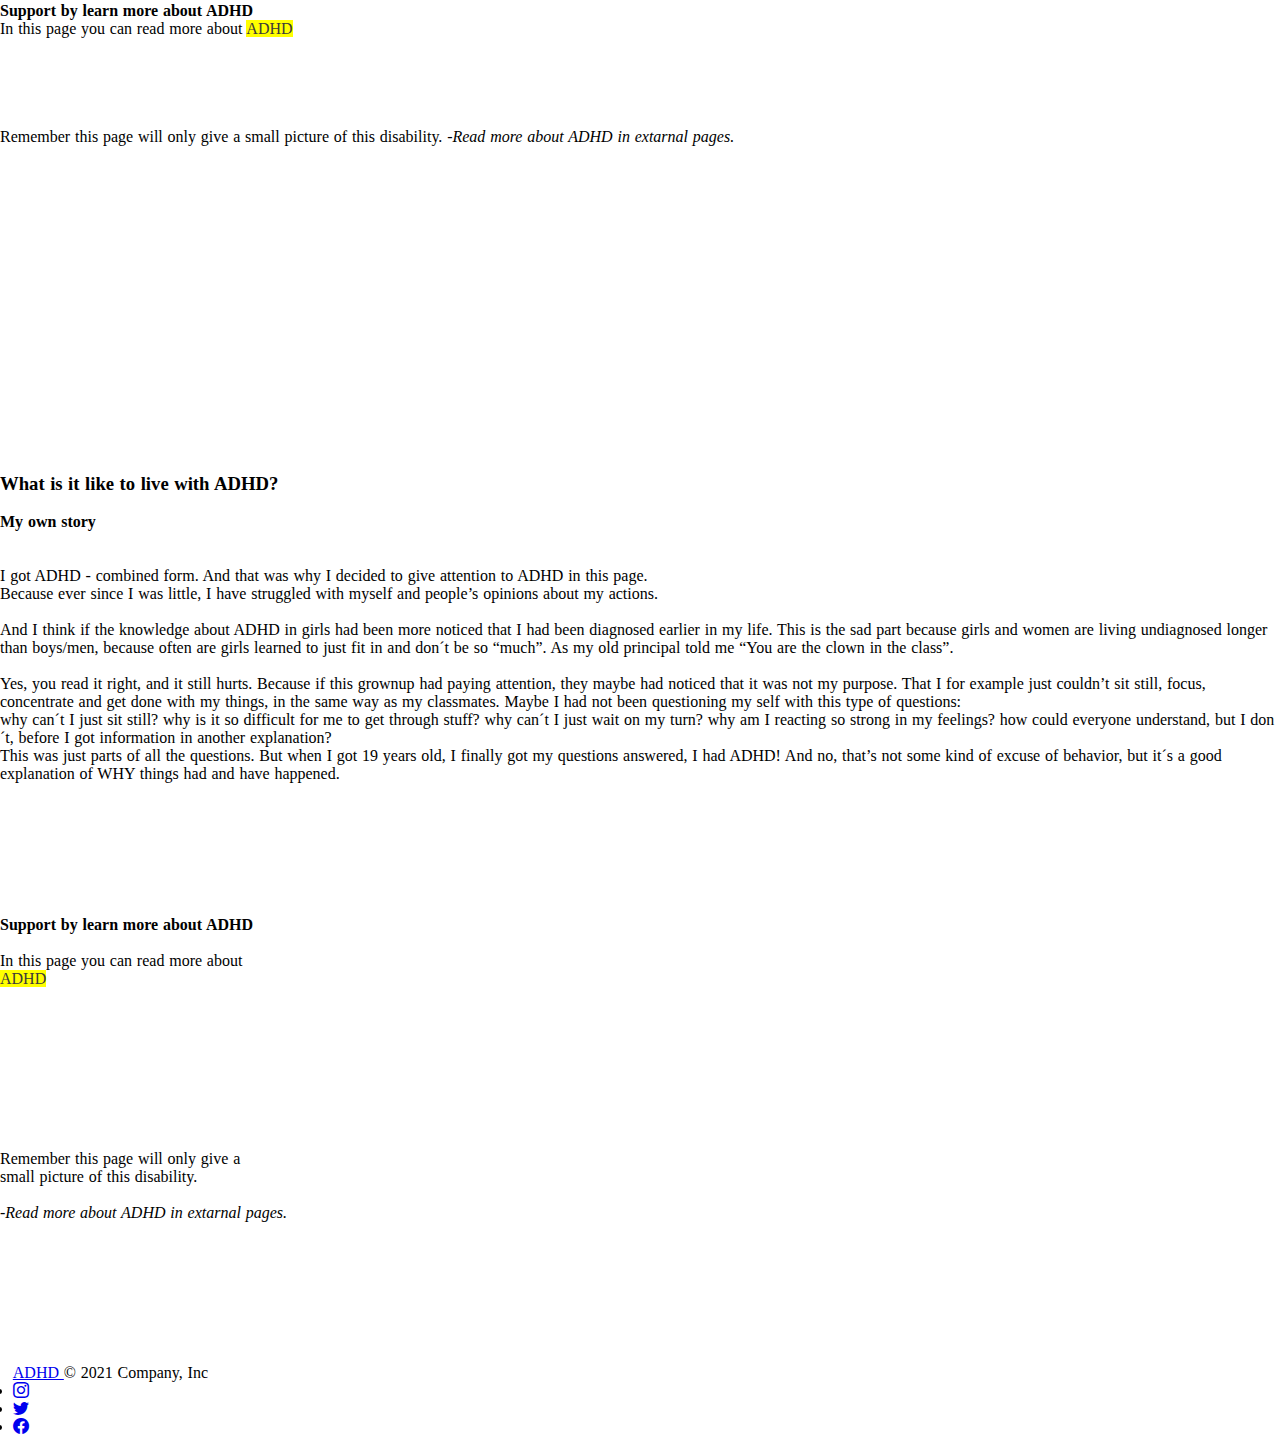
==== commit 75d7f1b4: "Add a about-me section" ====
--- a/index.html
+++ b/index.html
@@ -4,15 +4,9 @@
   <head>
     <meta charset="utf-8"/>
     <meta name="viewport" content="width=device-width, initial-scale=1"/>
-    <meta
-    name="description"
-    content="ADHD is more than a diagnosis, this page is to create a first understanding of the person with ADHD, this page has text information, YouTube clip, and links to other pages to be able to read more about ADHD."/>
-
-    <link
-      href="https://cdn.jsdelivr.net/npm/bootstrap@5.1.3/dist/css/bootstrap.min.css"
-      rel="stylesheet"
-      integrity="sha384-1BmE4kWBq78iYhFldvKuhfTAU6auU8tT94WrHftjDbrCEXSU1oBoqyl2QvZ6jIW3"
-      crossorigin="anonymous"/>
+    <meta name="description" content="ADHD is more than a diagnosis, this page is to create a first understanding of the person with ADHD, this page has text information, YouTube clip, and links to other pages to be able to read more about ADHD."/>
+
+    <link href="https://cdn.jsdelivr.net/npm/bootstrap@5.1.3/dist/css/bootstrap.min.css" rel="stylesheet" integrity="sha384-1BmE4kWBq78iYhFldvKuhfTAU6auU8tT94WrHftjDbrCEXSU1oBoqyl2QvZ6jIW3" crossorigin="anonymous"/>
     <link rel="stylesheet" href="https://cdn.jsdelivr.net/npm/bootstrap-icons@1.7.2/font/bootstrap-icons.css"/>
     <link rel="stylesheet" href="assets/CSS/index.css"/>
 
@@ -57,6 +51,9 @@
               <li class="nav-item">
                 <a class="nav-link" href="#support">Support</a>
               </li>
+              <li class="nav-item">
+                <a class="nav-link" href="#about-me">About me</a>
+              </li>
             </ul>
           </div>
         </div>
@@ -152,16 +149,22 @@
         <p>
           <h4>Facts about ADHD</h4>
           <ul class="li-style">
-            <li>Research on ADHD explained on the basis of hereditary factors (genetic factors) and the brain's regulation of the neurotransmitters dopamine and
-              norepinephrine which, among other things, regulates the reward system and the degree of alertness.</li>
+            <li>Research on ADHD explained that it´s based on hereditary factors (genetic factors) and the brain's regulation of the neurotransmitter’s dopamine and norepinephrine
+              <ul>
+                <li>Which regulates the reward system and the degree of alertness</li>
+              </ul>
+            </li>
               
-              <li>In research it has also shown a decrease in activity in the frontal lobes of the brain, called the frontal lobe, in people
-              with ADHD.</li>
-
-            <li>That part of the brain that primarily controls functions such as impulse control, activity level and
+              <li>In research it has also shown a decrease in activity in the frontal lobe of the brain, in people
+              with ADHD
+              <ul>
+                <li>This part of brain is responsible to control a range of social, emotional, and cognitive (thinking) functions, as well as motor function and memory</li>
+              </ul>
+            </li>
+
+            <li>That part of the brain is also that who primarily controls functions such as impulse control, activity level and
               attention.
             <ul>
-
               <li>These functions, called executive functions.</li>
             </ul>
             </li>
@@ -220,6 +223,39 @@
           <li>Many who have ADHD are very creative and can often see things other people maybe don´t see. See things “outside the box”.</li>
           <li>ADHD is a neuropsychiatric disability and it´s something you are born with, and it is permanent.</li>
         </ul>
+        </p>
+      </div>
+      <div class="container">
+      <h4>Support by learn more about ADHD</h4>
+      <p>In this page you can read more about <mark><a href="https://www.healthline.com/health/adhd" target="_blank" class="none-d-style" rel="help" aria-label="Read more about ADHD">
+          ADHD
+        </a></mark>
+      </p>
+      <div class="container">
+        <p>
+          Remember this page will only give a
+          small picture of this disability.
+         
+          <i>-Read more about ADHD in extarnal pages.</i>
+        </p>
+      </div>
+    </div>
+    </section>
+
+    <!--About-me- section-->
+    <section id="about-me" class="container">
+      <div class="container">
+        <h3>What is it like to live with ADHD?</h3>
+        <h4>My own story</h4>
+        <p>
+          I got ADHD - combined form. And that was why I decided to give attention to ADHD in this page. 
+          Because ever since I was little, I have struggled with myself and people’s opinions about my actions.
+          
+          And I think if the knowledge about ADHD in girls had been more noticed that I had been diagnosed earlier in my life. This is the sad part because girls and women are living undiagnosed longer than boys/men, because often are girls learned to just fit in and don´t be so “much”. As my old principal told me “You are the clown in the class”. 
+          
+          Yes, you read it right, and it still hurts. Because if this grownup had paying attention, they maybe had noticed that it was not my purpose. That I for example just couldn’t sit still, focus, concentrate and get done with my things, in the same way as my classmates. Maybe I had not been questioning my self with this type of questions: 
+          why can´t I just sit still? why is it so difficult for me to get through stuff? why can´t I just wait on my turn? why am I reacting so strong in my feelings? how could everyone understand, but I don´t, before I got information in another explanation? 
+          This was just parts of all the questions. But when I got 19 years old, I finally got my questions answered, I had ADHD! And no, that’s not some kind of excuse of behavior, but it´s a good explanation of WHY things had and have happened.          
         </p>
       </div>
       <div class="container">
--- a/assets/CSS/index.css
+++ b/assets/CSS/index.css
@@ -11,7 +11,6 @@
   display: flex;
   flex-direction: column;
   top: 5%;
-  /* white-space: pre-line; */
   justify-content: center;
 }
 
@@ -20,8 +19,8 @@
   position: relative;
   width: 100%;
   display: flex;
-  justify-content: space-between;
-  align-content: space-around;
+  justify-content: space-around;
+  flex-direction: column;
 }
 
 .container {
@@ -201,9 +200,9 @@
 
 .list-box {
   background-color: rgba(230, 239, 248, 0.336);
-  width: 90%;
-  margin: 20 10;
-  padding: 10 15;
+  width: 50%;
+  margin: 25px 20px 12px 20px;
+  padding: 20px 20px 20px 35px;
   box-shadow: 0px 1px 1px 1px;
 }
 
@@ -224,6 +223,11 @@
   color: #3a3a3a;
 }
 
+/* About-me -section*/
+#about-me {
+  white-space: pre-line;
+}
+
 /* Footer section */
 footer {
   padding: 1%;
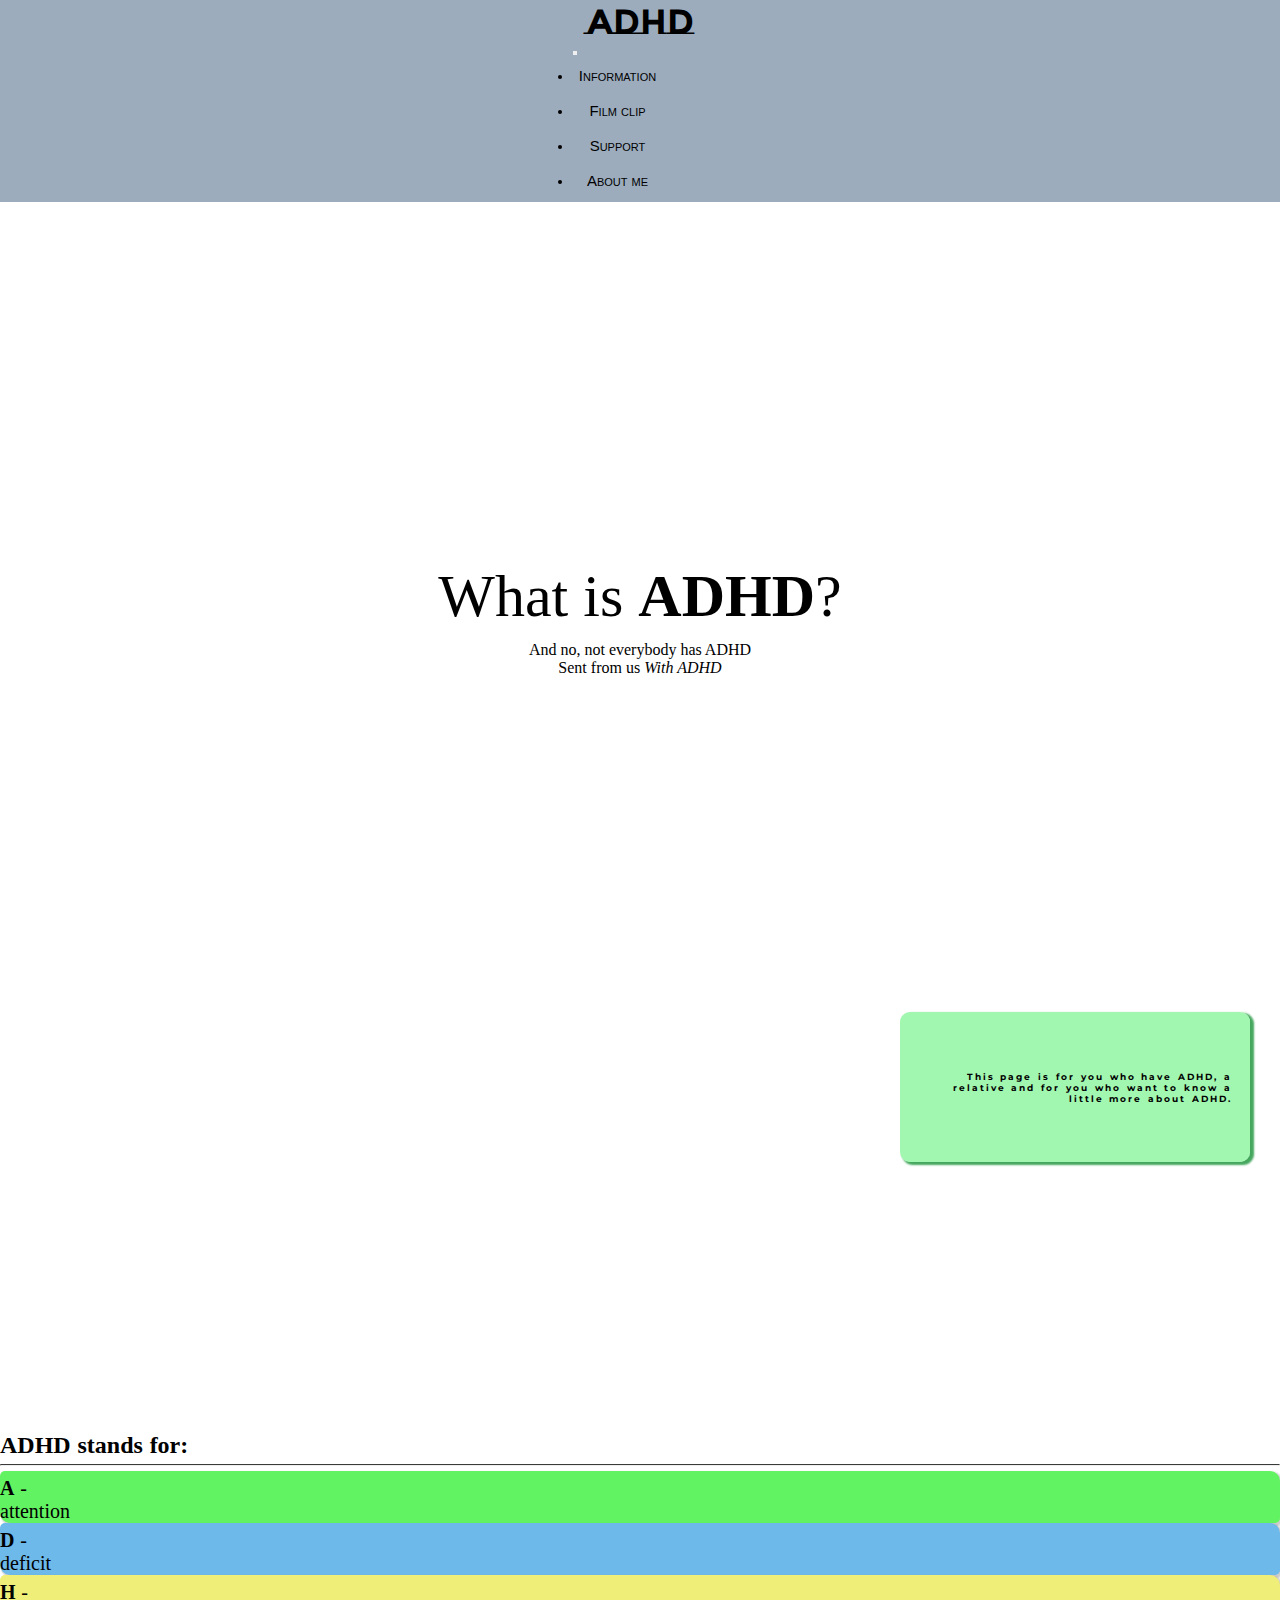
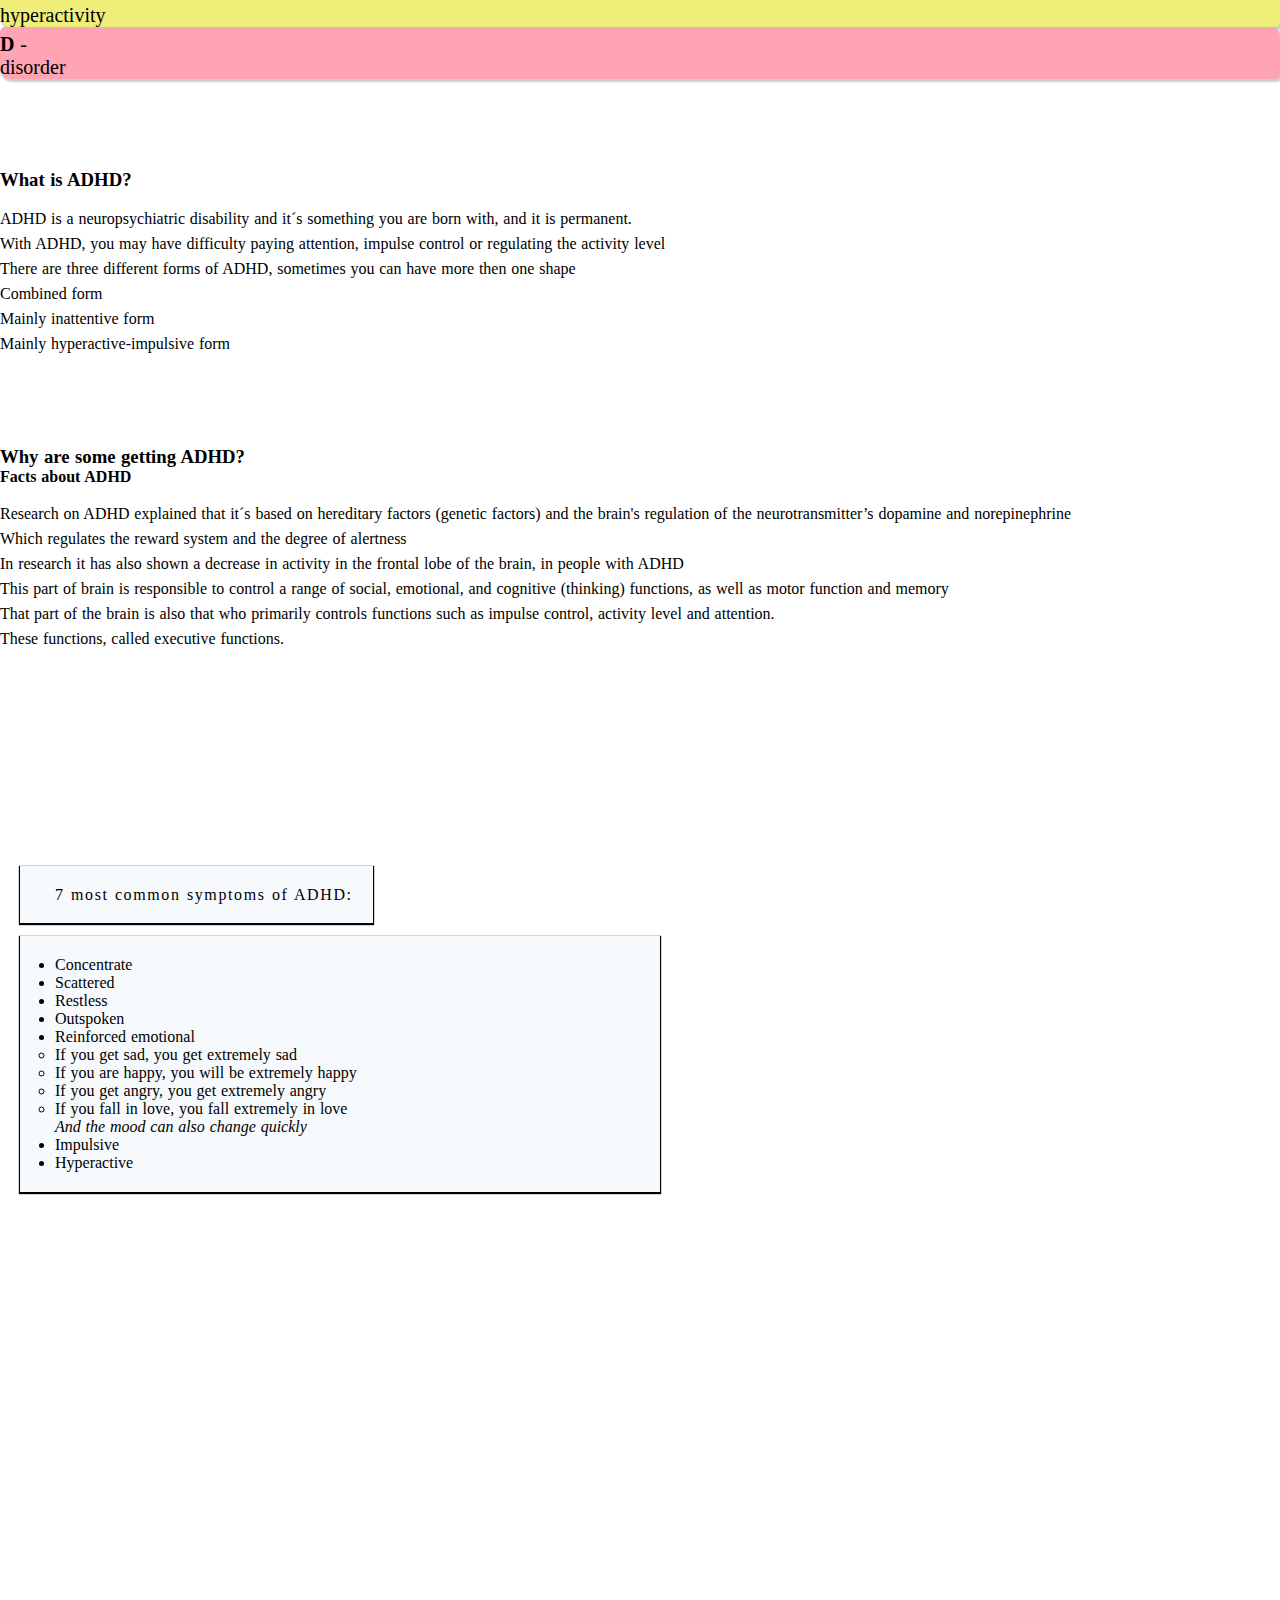
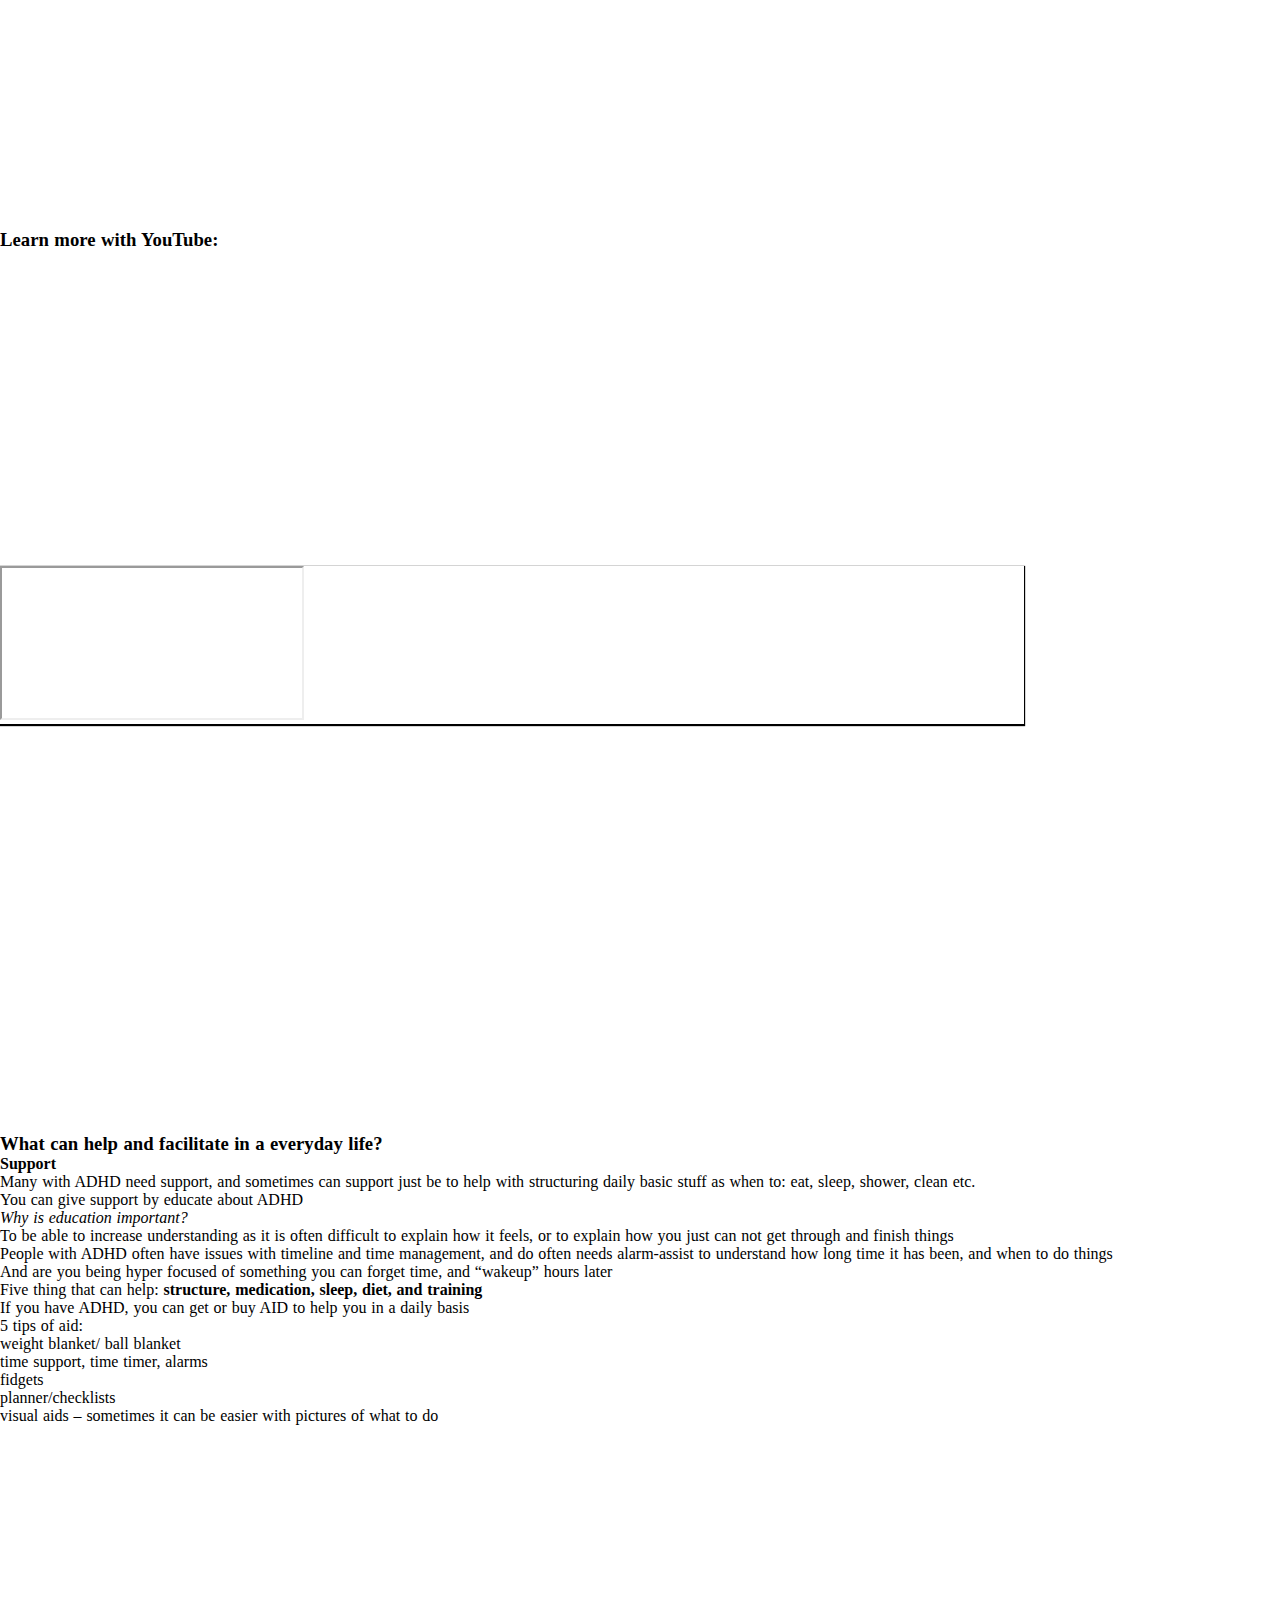
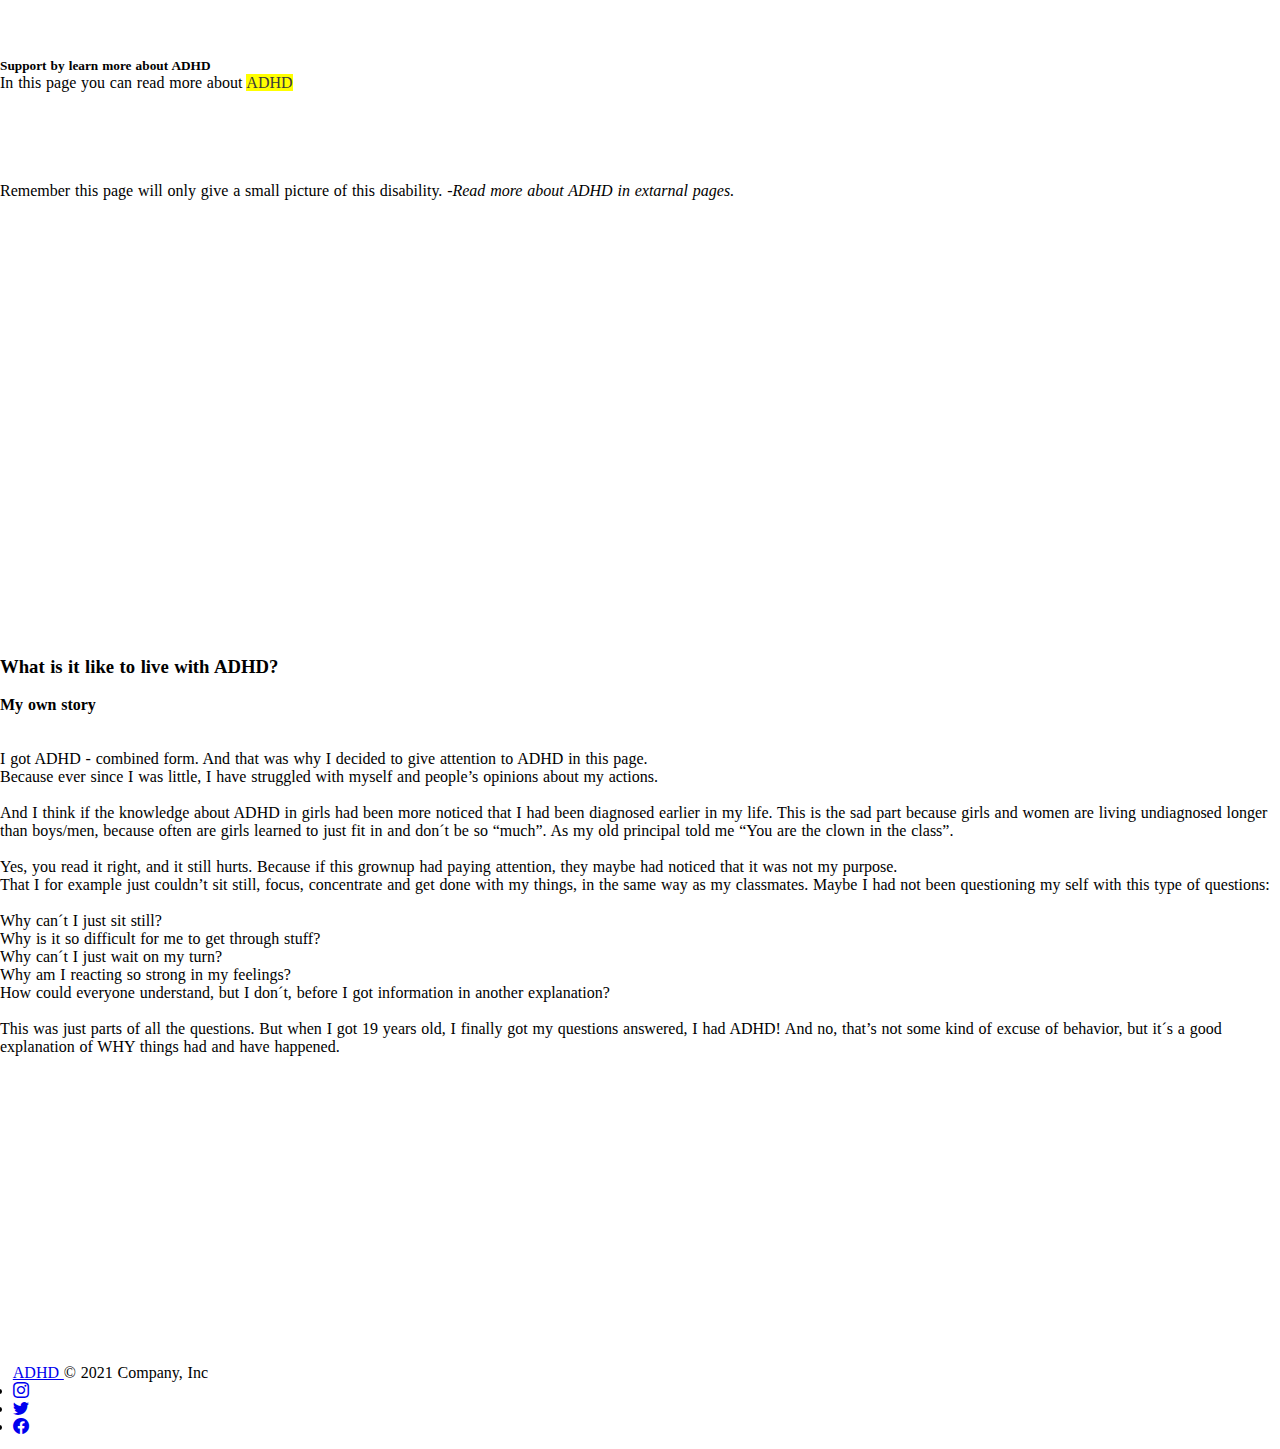
==== commit 9102950c: "Add content on the page" ====
--- a/index.html
+++ b/index.html
@@ -173,7 +173,7 @@
       </div>
     </section>
 
-     <!--npf- section-->
+     <!--Information- section-->
     <section id="npf" class="container">
       <div class="symptoms">
         <span class="list-box" style="word-spacing: 0.1ch; letter-spacing: 0.1rem; line-height: 2;">
@@ -201,7 +201,7 @@
       </div>
     </section>
 
-   <!--film-clip- section-->
+   <!--Film-clip- section-->
    <section id="film-clip" class="container">
     <div class="container">
       <h3>Learn more with YouTube:</h3>
@@ -216,16 +216,75 @@
     <!--Support- section-->
     <section id="support" class="container">
       <div class="container">
-        <h3>How can you get or give support?</h3>
+        <h3>What can help and facilitate in a everyday life?</h3>
+         <h4>Support</h4>
         <p>
         <ul>
-          <li>ADHD is a neuropsychiatric disability and it´s something you are born with, and it is permanent.</li>
-          <li>Many who have ADHD are very creative and can often see things other people maybe don´t see. See things “outside the box”.</li>
-          <li>ADHD is a neuropsychiatric disability and it´s something you are born with, and it is permanent.</li>
+          <li>Many with ADHD need support, and sometimes can support just be to help with structuring daily basic stuff as when to: eat, sleep, shower, clean etc.</li>
+          <li>You can give support by educate about ADHD
+            <ul>
+              <li><i>Why is education important?</i></li>
+              <li>To be able to increase understanding as it is often difficult to explain how it feels, or to explain how you just can not get through and finish things</li>
+            </ul>
+          </li>
+          <li>People with ADHD often have issues with timeline and time management, and do often needs alarm-assist to understand how long time it has been, and when to do things</li>
+          <li>And are you being hyper focused of something you can forget time, and “wakeup” hours later</li>
+          <li>Five thing that can help: <b>structure, medication, sleep, diet, and training</b></li>
+          <li>If you have ADHD, you can get or buy AID to help you in a daily basis</li>
+          <li>5 tips of aid:
+            <ol>
+            <li>weight blanket/ ball blanket</li>
+            <li>time support, time timer, alarms</li>
+            <li>fidgets</li>
+            <li>planner/checklists</li>
+            <li>visual aids – sometimes it can be easier with pictures of what to do</li>
+          </ol>
+        </li>
+        </li>
         </ul>
         </p>
       </div>
       <div class="container">
+      <h5>Support by learn more about ADHD</h5>
+      <p>In this page you can read more about <mark><a href="https://www.healthline.com/health/adhd" target="_blank" class="none-d-style" rel="help" aria-label="Read more about ADHD">
+          ADHD
+        </a></mark>
+      </p>
+      <div class="container">
+        <p>
+          Remember this page will only give a
+          small picture of this disability.
+         
+          <i>-Read more about ADHD in extarnal pages.</i>
+        </p>
+      </div>
+    </div>
+    </section>
+
+    <!--About-me- section-->
+    <section id="about-me" class="container">
+      <div class="container">
+        <h3>What is it like to live with ADHD?</h3>
+        <h4>My own story</h4>
+        <p>
+          I got ADHD - combined form. And that was why I decided to give attention to ADHD in this page. 
+          Because ever since I was little, I have struggled with myself and people’s opinions about my actions.
+          
+          And I think if the knowledge about ADHD in girls had been more noticed that I had been diagnosed earlier in my life. This is the sad part because girls and women are living undiagnosed longer than boys/men, because often are girls learned to just fit in and don´t be so “much”. As my old principal told me “You are the clown in the class”. 
+          
+          Yes, you read it right, and it still hurts. Because if this grownup had paying attention, they maybe had noticed that it was not my purpose.
+          That I for example just couldn’t sit still, focus, concentrate and get done with my things, in the same way as my classmates. Maybe I had not been questioning my self with this type of questions: 
+          
+          Why can´t I just sit still? 
+          Why is it so difficult for me to get through stuff? 
+          Why can´t I just wait on my turn? 
+          Why am I reacting so strong in my feelings? 
+          How could everyone understand, but I don´t, before I got information in another explanation? 
+          
+          This was just parts of all the questions. But when I got 19 years old, I finally got my questions answered, I had ADHD! And no, that’s not some kind of excuse of behavior, but it´s a good explanation of WHY things had and have happened.          
+        </p>
+      </div>
+     <!-- <div class="container">
       <h4>Support by learn more about ADHD</h4>
       <p>In this page you can read more about <mark><a href="https://www.healthline.com/health/adhd" target="_blank" class="none-d-style" rel="help" aria-label="Read more about ADHD">
           ADHD
@@ -239,40 +298,7 @@
           <i>-Read more about ADHD in extarnal pages.</i>
         </p>
       </div>
-    </div>
-    </section>
-
-    <!--About-me- section-->
-    <section id="about-me" class="container">
-      <div class="container">
-        <h3>What is it like to live with ADHD?</h3>
-        <h4>My own story</h4>
-        <p>
-          I got ADHD - combined form. And that was why I decided to give attention to ADHD in this page. 
-          Because ever since I was little, I have struggled with myself and people’s opinions about my actions.
-          
-          And I think if the knowledge about ADHD in girls had been more noticed that I had been diagnosed earlier in my life. This is the sad part because girls and women are living undiagnosed longer than boys/men, because often are girls learned to just fit in and don´t be so “much”. As my old principal told me “You are the clown in the class”. 
-          
-          Yes, you read it right, and it still hurts. Because if this grownup had paying attention, they maybe had noticed that it was not my purpose. That I for example just couldn’t sit still, focus, concentrate and get done with my things, in the same way as my classmates. Maybe I had not been questioning my self with this type of questions: 
-          why can´t I just sit still? why is it so difficult for me to get through stuff? why can´t I just wait on my turn? why am I reacting so strong in my feelings? how could everyone understand, but I don´t, before I got information in another explanation? 
-          This was just parts of all the questions. But when I got 19 years old, I finally got my questions answered, I had ADHD! And no, that’s not some kind of excuse of behavior, but it´s a good explanation of WHY things had and have happened.          
-        </p>
-      </div>
-      <div class="container">
-      <h4>Support by learn more about ADHD</h4>
-      <p>In this page you can read more about <mark><a href="https://www.healthline.com/health/adhd" target="_blank" class="none-d-style" rel="help" aria-label="Read more about ADHD">
-          ADHD
-        </a></mark>
-      </p>
-      <div class="container">
-        <p>
-          Remember this page will only give a
-          small picture of this disability.
-         
-          <i>-Read more about ADHD in extarnal pages.</i>
-        </p>
-      </div>
-    </div>
+    </div> -->
     </section>
 
     </main>
@@ -281,19 +307,16 @@
     <!--START footer-->
     <div class="container bg-light">
       <footer
-        class="d-flex flex-wrap justify-content-between align-items-center py-3 my-4 border-top"
-      >
+        class="d-flex flex-wrap justify-content-between align-items-center py-3 my-4 border-top">
         <div class="col-md-4 d-flex align-items-center">
           <a
             href="#intro"
             class="mb-3 me-2 mb-md-0 text-muted text-decoration-none lh-1"
-            aria-label="Go to the top of the page"
-          >
+            aria-label="Go to the top of the page">
             ADHD
           </a>
           <span class="text-muted">&copy; 2021 Company, Inc</span>
         </div>
-
         <ul class="nav col-md-4 justify-content-end list-unstyled d-flex">
           <li class="ms-3">
             <a
@@ -301,8 +324,7 @@
               href="https://instagram.com"
               target="_blank"
               rel="noopener"
-              aria-label="Link to Instagram (opens in a new tab)"
-            >
+              aria-label="Link to Instagram (opens in a new tab)">
               <i class="bi bi-instagram"></i>
             </a>
           </li>
@@ -312,8 +334,7 @@
               href="https://twitter.com"
               target="_blank"
               rel="noopener"
-              aria-label="Link to Twitter (opens in a new tab)"
-            >
+              aria-label="Link to Twitter (opens in a new tab)">
               <i class="bi bi-twitter"></i>
             </a>
           </li>
@@ -323,8 +344,7 @@
               href="https://facebook.com"
               target="_blank"
               rel="noopener"
-              aria-label="Link to Facebook (opens in a new tab)"
-            >
+              aria-label="Link to Facebook (opens in a new tab)">
               <i class="bi bi-facebook"></i>
             </a>
           </li>
--- a/assets/CSS/index.css
+++ b/assets/CSS/index.css
@@ -29,7 +29,7 @@
 }
 
 .container div {
-  width: 100%;
+  /* display: flex; */ /* flex-direction: column; */ /* flex-wrap: nowrap; */ /* align-content: center; */
 }
 
 .li-style {
@@ -192,7 +192,7 @@
   border-radius: 5px 10px 5px 10px;
 }
 
-/* npf - section */
+/* Information - section */
 
 .none-dec {
   list-style-type: none;
@@ -206,12 +206,12 @@
   box-shadow: 0px 1px 1px 1px;
 }
 
-/* film-clip-Section: Youtube - ADHD */
+/* Film-clip-Section: Youtube - ADHD */
 .adhd-clip {
   border-width: 5px;
   border-color: rgb(83, 88, 94);
   box-shadow: 0px 1px 1px 1px;
-  width: 100%;
+  width: 80%;
 }
 
 /* Support -section Link to another ADHD-side */
@@ -330,13 +330,3 @@
     word-spacing: 0.1ch;
   }
 }
-
-/* `xl` applies to large devices (desktops, less than 1200px)
-@media (max-width: 1199.98px) {
-  ...;
-}*/
-
-/* `xxl` applies to x-large devices (large desktops, less than 1400px)
-@media (max-width: 1399.98px) {
-  ...;
-}*/
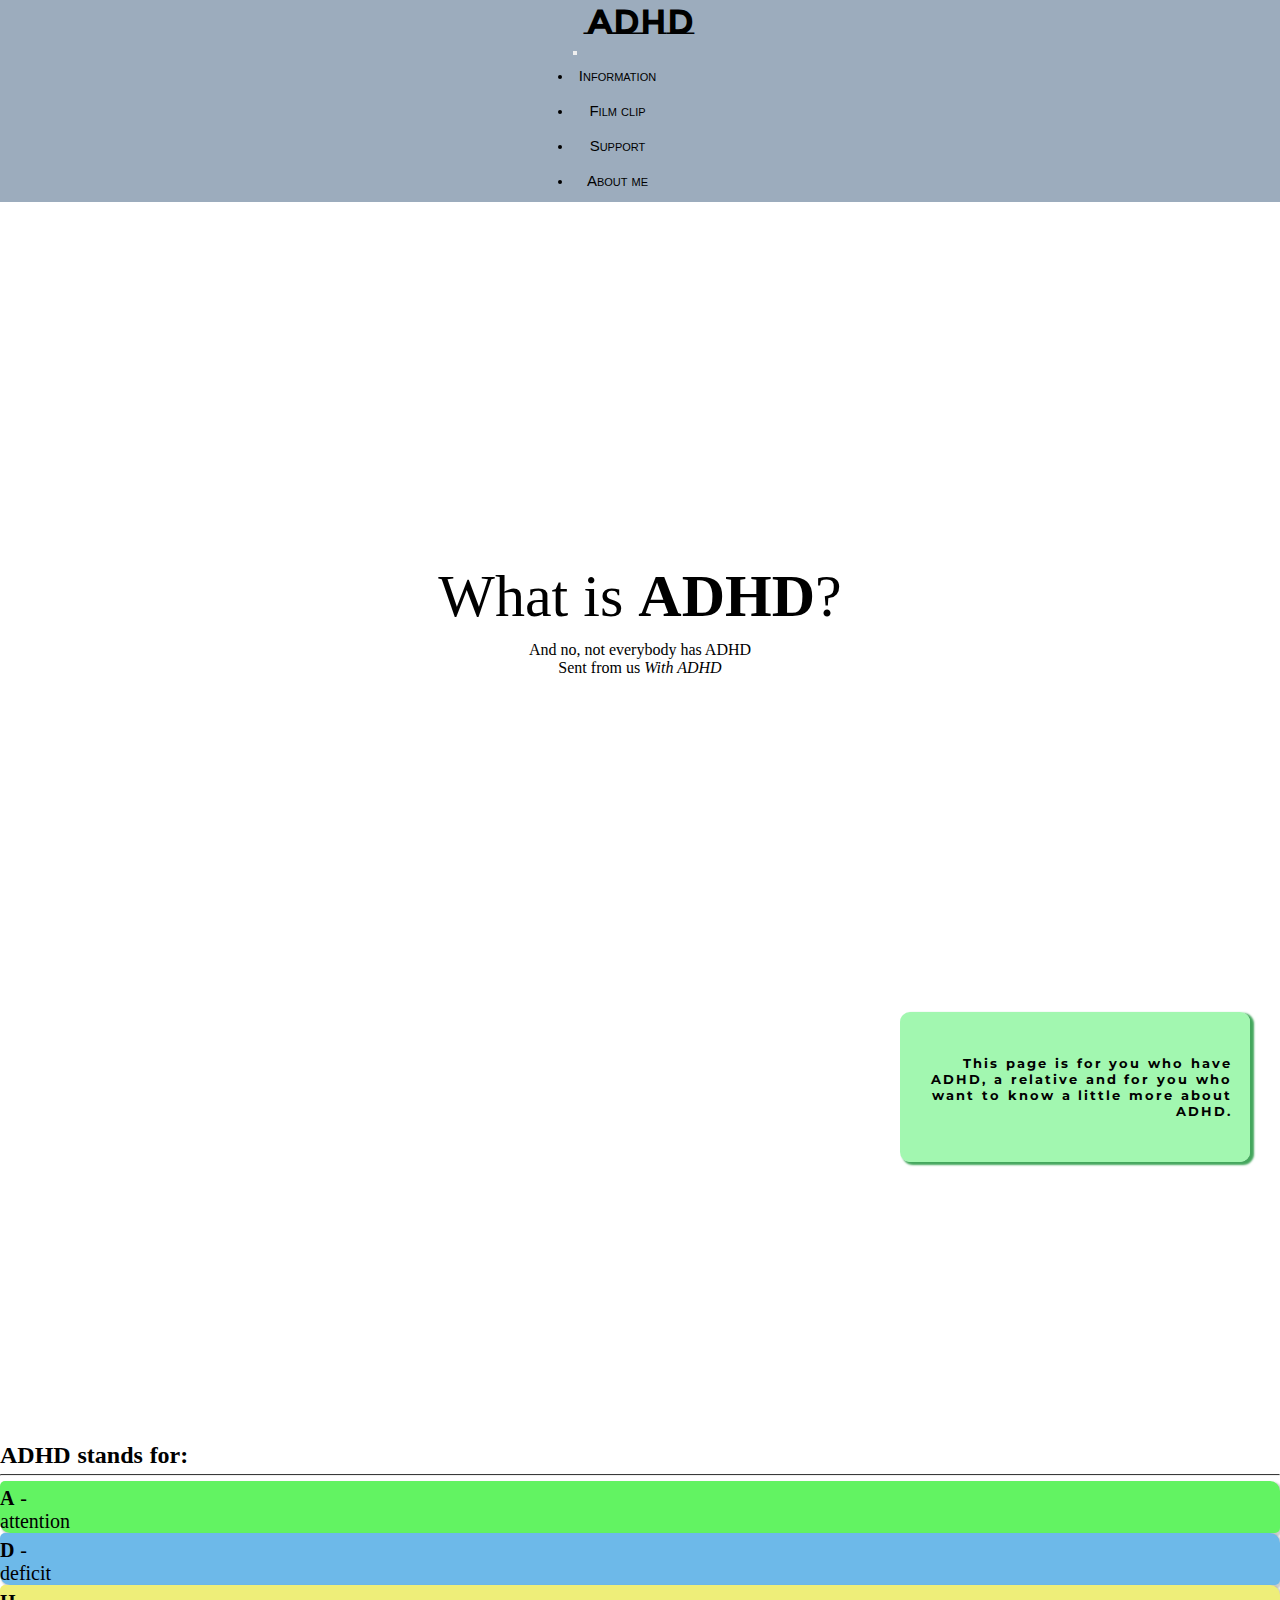
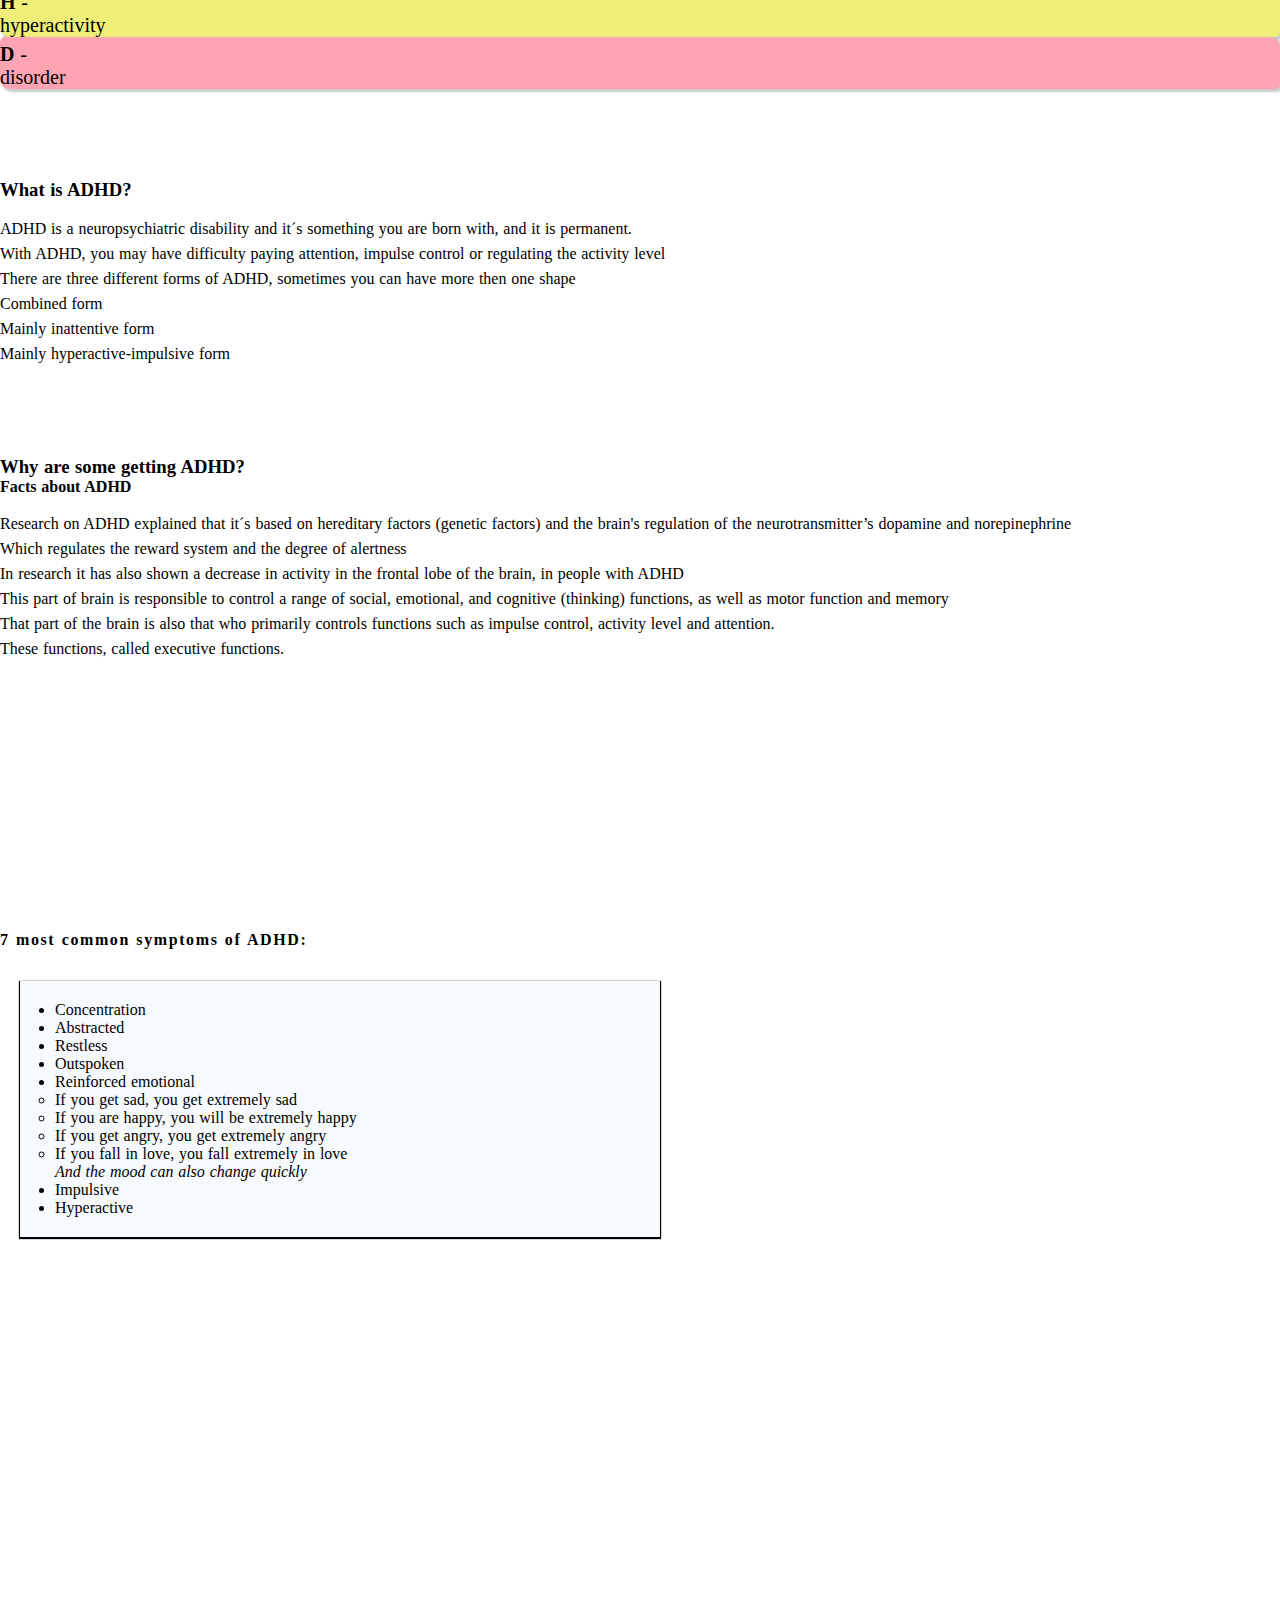
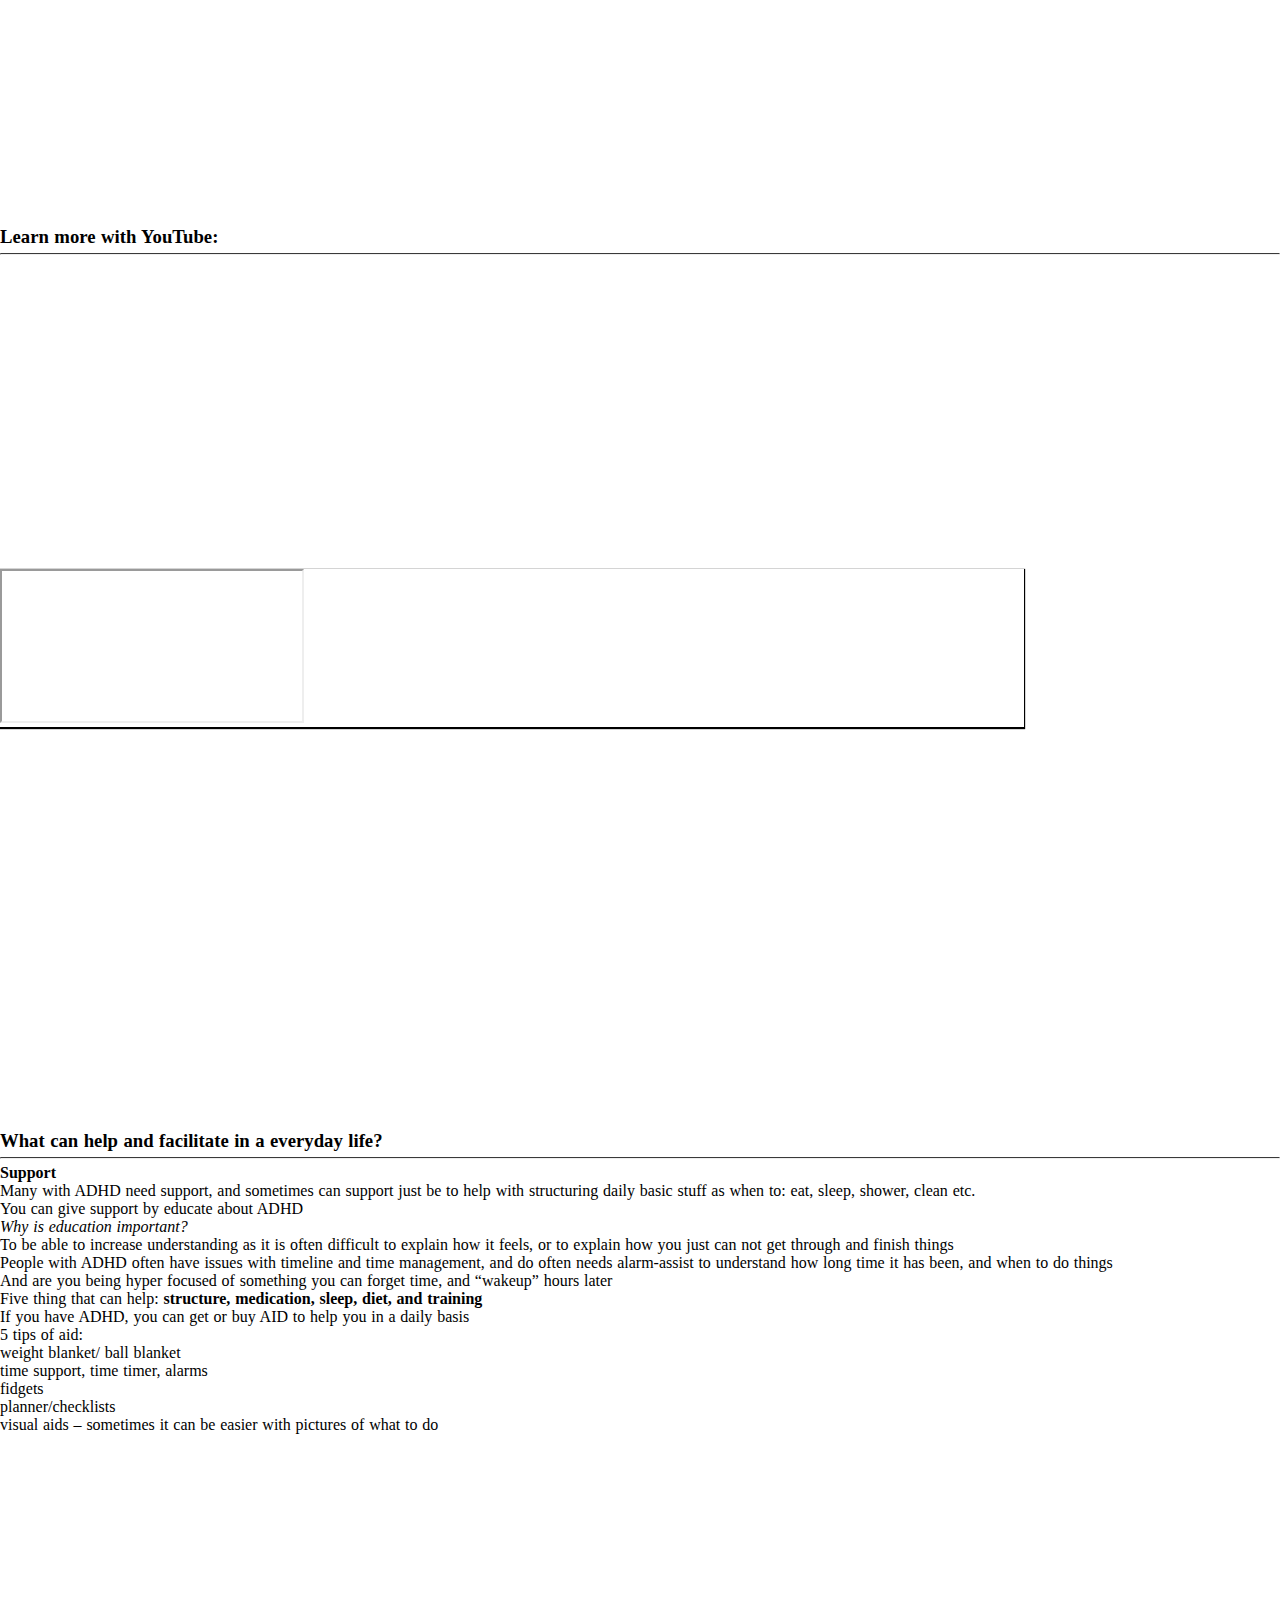
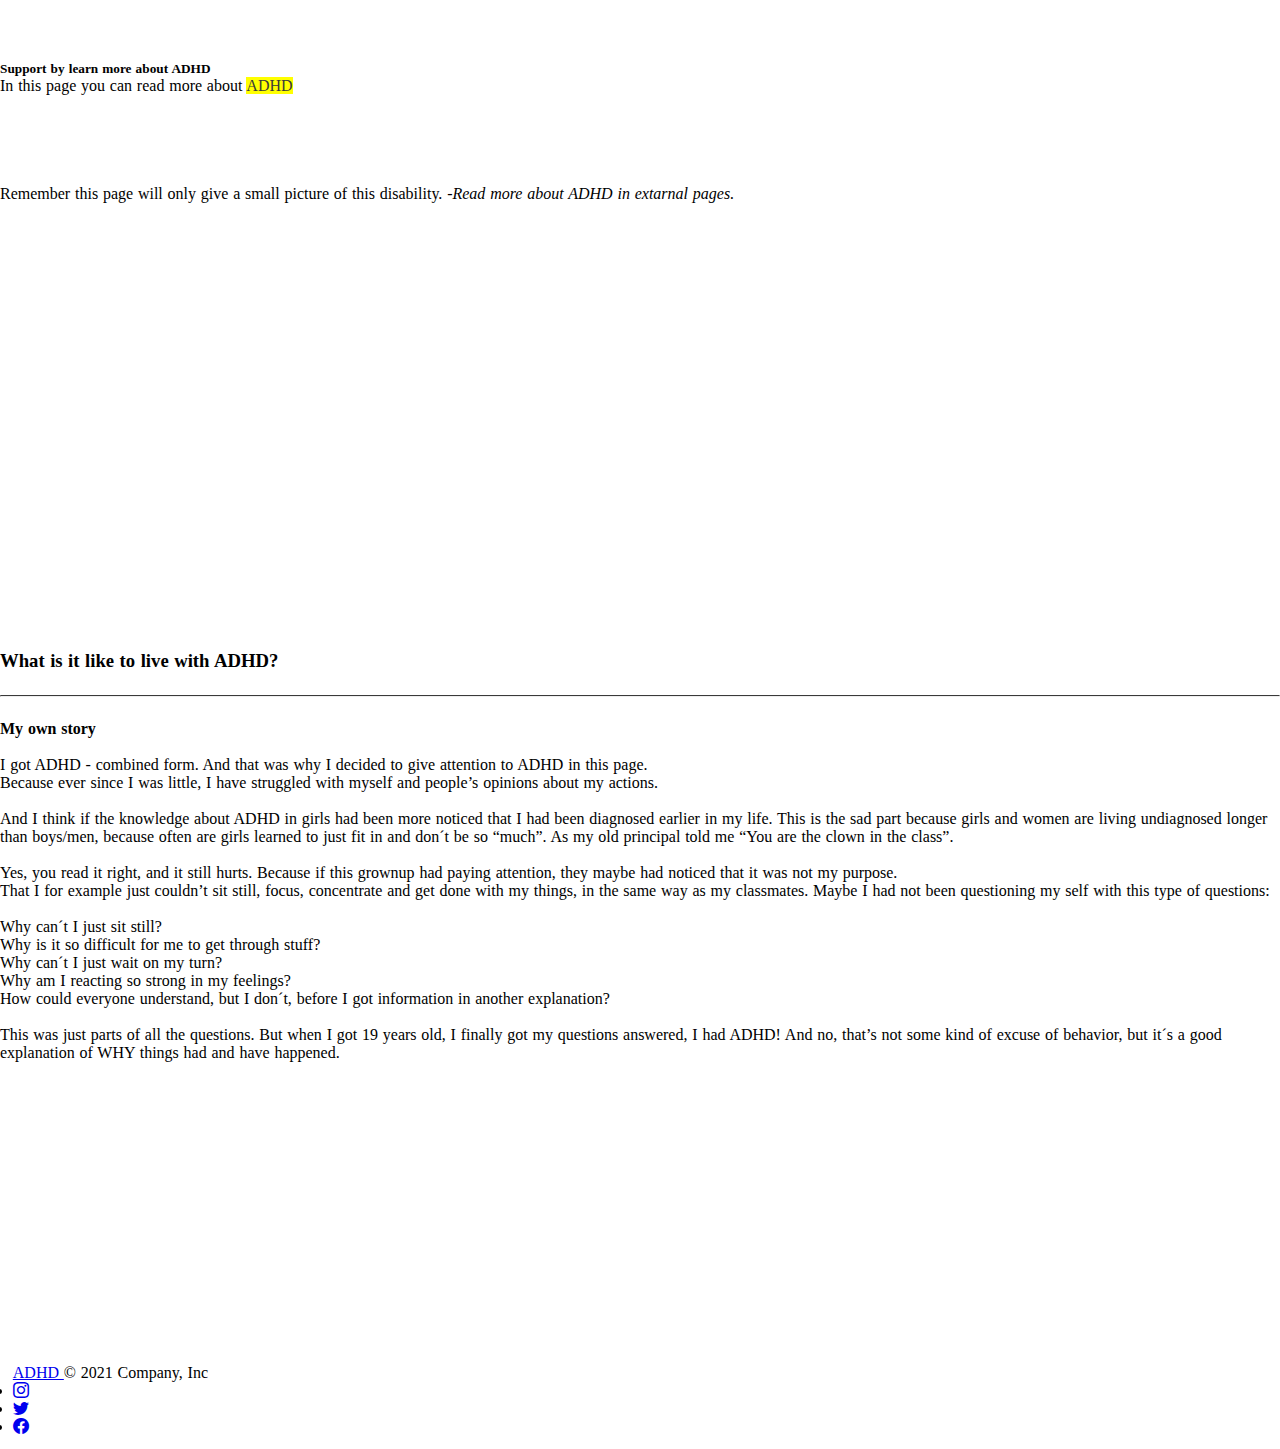
==== commit 868f35ab: "Add and changes after a new validation" ====
--- a/index.html
+++ b/index.html
@@ -146,7 +146,6 @@
 
       <div class="container">
         <h3>Why are some getting ADHD?</h3>
-        <p>
           <h4>Facts about ADHD</h4>
           <ul class="li-style">
             <li>Research on ADHD explained that it´s based on hereditary factors (genetic factors) and the brain's regulation of the neurotransmitter’s dopamine and norepinephrine
@@ -169,19 +168,18 @@
             </ul>
             </li>
           </ul>
-        </p>
       </div>
     </section>
 
      <!--Information- section-->
     <section id="npf" class="container">
-      <div class="symptoms">
-        <span class="list-box" style="word-spacing: 0.1ch; letter-spacing: 0.1rem; line-height: 2;">
-          7 most common symptoms of ADHD:
+      <div class="container">
+        <span style="word-spacing: 0.1ch; letter-spacing: 0.1rem; line-height: 2;">
+          <h4>7 most common symptoms of ADHD:</h4>
         </span>
         <ul class="list-box">
-          <li>Concentrate</li>
-          <li>Scattered</li>
+          <li>Concentration</li>
+          <li>Abstracted</li>
           <li>Restless</li>
           <li>Outspoken</li>
           <li>Reinforced emotional
@@ -205,6 +203,7 @@
    <section id="film-clip" class="container">
     <div class="container">
       <h3>Learn more with YouTube:</h3>
+      <hr>
     </div>
     <div class="adhd-clip ratio ratio-16x9">
       <iframe src="https://www.youtube.com/embed/cx13a2-unjE" title="YouTube video" allow="accelerometer; autoplay; clipboard-write; encrypted-media; gyroscope; picture-in-picture" allowfullscreen aria-label="YouTube- Learn more about ADHD">
@@ -217,13 +216,14 @@
     <section id="support" class="container">
       <div class="container">
         <h3>What can help and facilitate in a everyday life?</h3>
+        <hr>
          <h4>Support</h4>
         <p>
         <ul>
           <li>Many with ADHD need support, and sometimes can support just be to help with structuring daily basic stuff as when to: eat, sleep, shower, clean etc.</li>
           <li>You can give support by educate about ADHD
             <ul>
-              <li><i>Why is education important?</i></li>
+          <li class="none-dec"><i>Why is education important?</i></li>
               <li>To be able to increase understanding as it is often difficult to explain how it feels, or to explain how you just can not get through and finish things</li>
             </ul>
           </li>
@@ -265,9 +265,9 @@
     <section id="about-me" class="container">
       <div class="container">
         <h3>What is it like to live with ADHD?</h3>
+        <hr>
         <h4>My own story</h4>
-        <p>
-          I got ADHD - combined form. And that was why I decided to give attention to ADHD in this page. 
+        <p>I got ADHD - combined form. And that was why I decided to give attention to ADHD in this page. 
           Because ever since I was little, I have struggled with myself and people’s opinions about my actions.
           
           And I think if the knowledge about ADHD in girls had been more noticed that I had been diagnosed earlier in my life. This is the sad part because girls and women are living undiagnosed longer than boys/men, because often are girls learned to just fit in and don´t be so “much”. As my old principal told me “You are the clown in the class”. 
@@ -284,21 +284,6 @@
           This was just parts of all the questions. But when I got 19 years old, I finally got my questions answered, I had ADHD! And no, that’s not some kind of excuse of behavior, but it´s a good explanation of WHY things had and have happened.          
         </p>
       </div>
-     <!-- <div class="container">
-      <h4>Support by learn more about ADHD</h4>
-      <p>In this page you can read more about <mark><a href="https://www.healthline.com/health/adhd" target="_blank" class="none-d-style" rel="help" aria-label="Read more about ADHD">
-          ADHD
-        </a></mark>
-      </p>
-      <div class="container">
-        <p>
-          Remember this page will only give a
-          small picture of this disability.
-         
-          <i>-Read more about ADHD in extarnal pages.</i>
-        </p>
-      </div>
-    </div> -->
     </section>
 
     </main>
--- a/assets/CSS/index.css
+++ b/assets/CSS/index.css
@@ -26,10 +26,6 @@
 .container {
   margin-top: 90px;
   word-spacing: 0.1ch;
-}
-
-.container div {
-  /* display: flex; */ /* flex-direction: column; */ /* flex-wrap: nowrap; */ /* align-content: center; */
 }
 
 .li-style {
@@ -102,7 +98,6 @@
 }
 
 /* INTRO - section */
-
 #intro {
   background: url('https://images.pexels.com/photos/983830/pexels-photo-983830.jpeg?auto=compress&cs=tinysrgb&dpr=2&h=750&w=1260');
   background-position: center center;
@@ -137,7 +132,7 @@
 }
 
 #info-box p {
-  font-size: 58%;
+  font-size: 13px;
   font-family: Montserrat, sans-serif;
   font-weight: bolder;
   letter-spacing: 2px;
@@ -158,9 +153,8 @@
 }
 
 /* ADHD - section */
-
 #adhd {
-  top: 150px;
+  top: 160px;
 }
 
 .letter-a,
@@ -193,7 +187,6 @@
 }
 
 /* Information - section */
-
 .none-dec {
   list-style-type: none;
 }
@@ -204,6 +197,7 @@
   margin: 25px 20px 12px 20px;
   padding: 20px 20px 20px 35px;
   box-shadow: 0px 1px 1px 1px;
+  height: auto;
 }
 
 /* Film-clip-Section: Youtube - ADHD */
@@ -215,8 +209,6 @@
 }
 
 /* Support -section Link to another ADHD-side */
-/* #support {
-} */
 .none-d-style {
   text-decoration: none;
   text-align: center;
@@ -243,7 +235,7 @@
   }
 
   .container {
-    margin-top: 90px;
+    margin-top: 150px;
     word-spacing: 0.1ch;
   }
 
@@ -277,7 +269,6 @@
     display: flex;
     flex-direction: column;
     justify-content: center;
-    flex-wrap: nowrap;
   }
 
   .nav-link {
@@ -296,8 +287,9 @@
   }
 
   .container {
-    margin-top: 70px;
+    margin-top: 10px;
     word-spacing: 0.1ch;
+    width: auto;
   }
 }
 
@@ -307,8 +299,10 @@
     display: flex;
     flex-direction: column;
     justify-content: center;
-    flex-wrap: nowrap;
+    flex-wrap: wrap;
     align-content: space-around;
+    align-items: center;
+    top: 30px;
   }
   .nav-link {
     width: 100%;
@@ -326,7 +320,9 @@
   }
 
   .container {
-    margin-top: 70px;
+    margin-top: 100px;
     word-spacing: 0.1ch;
-  }
-}
+    width: 100%;
+    height: auto;
+  }
+}
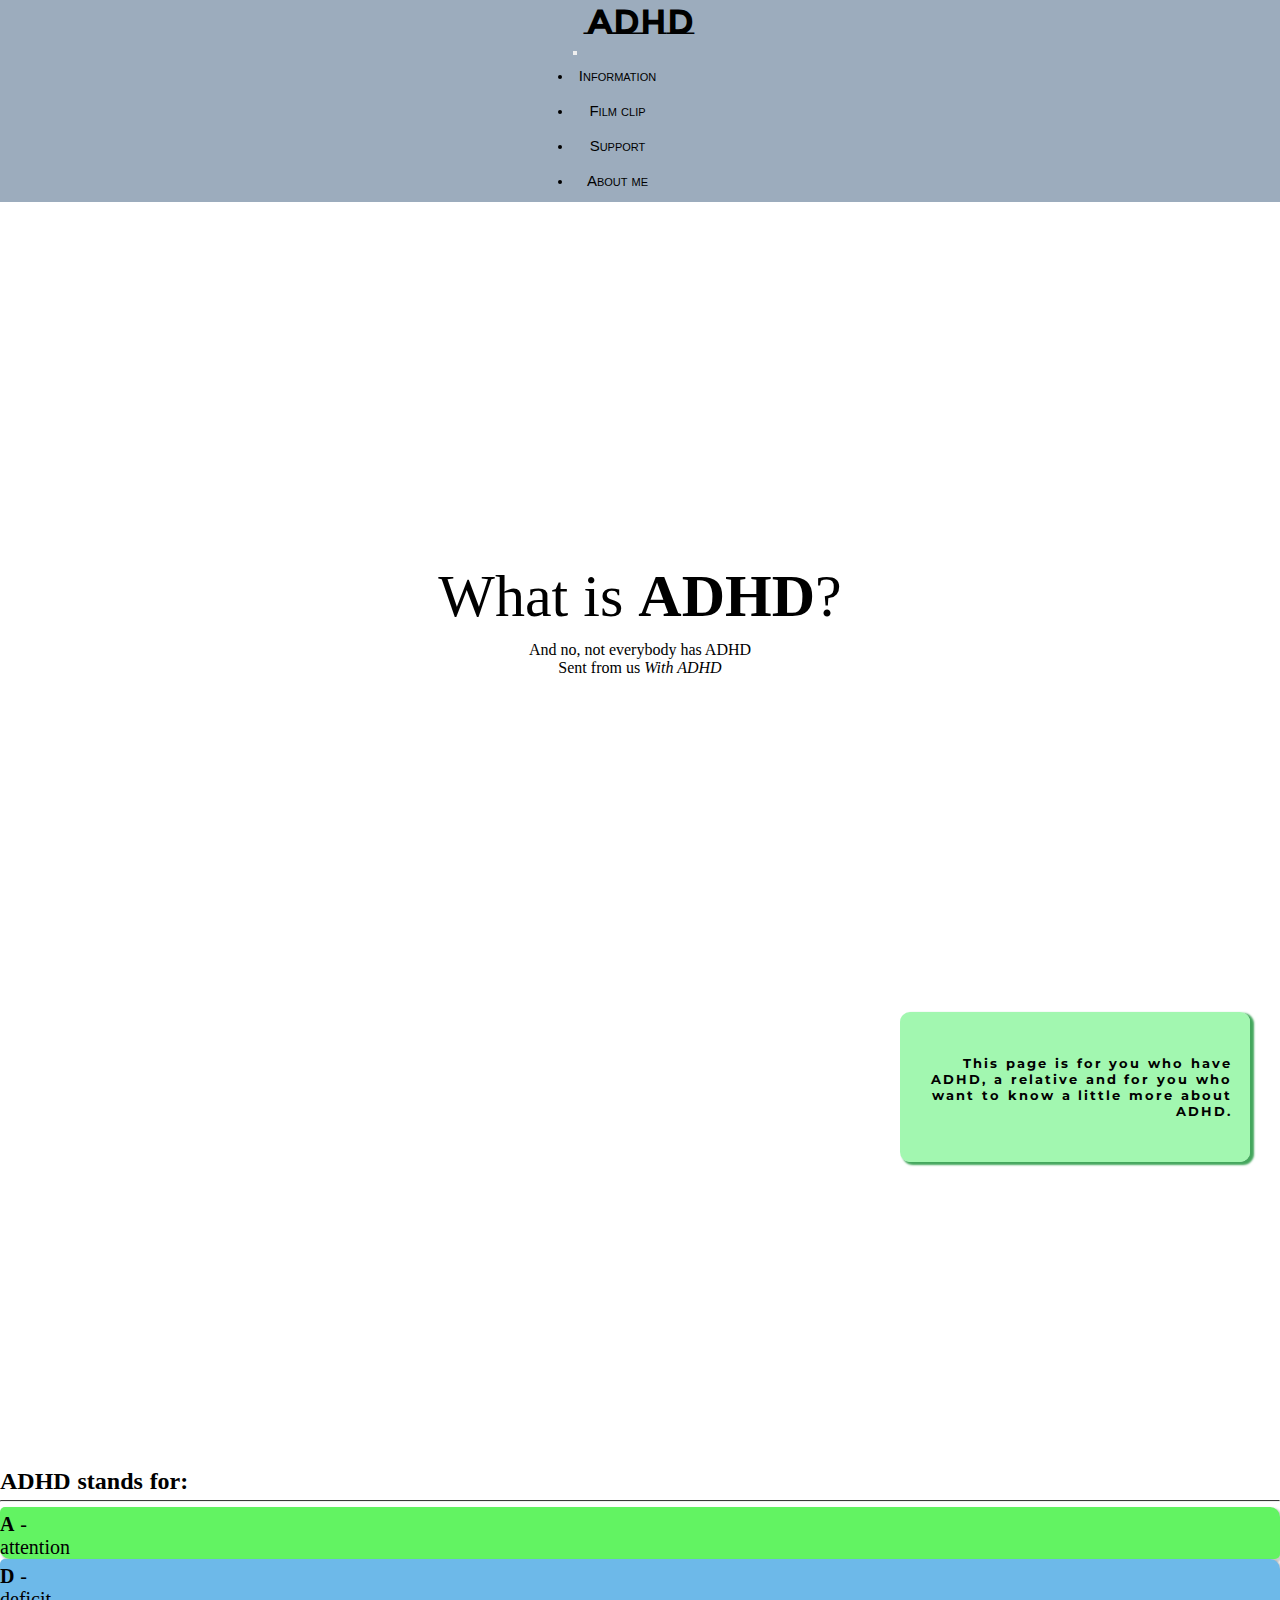
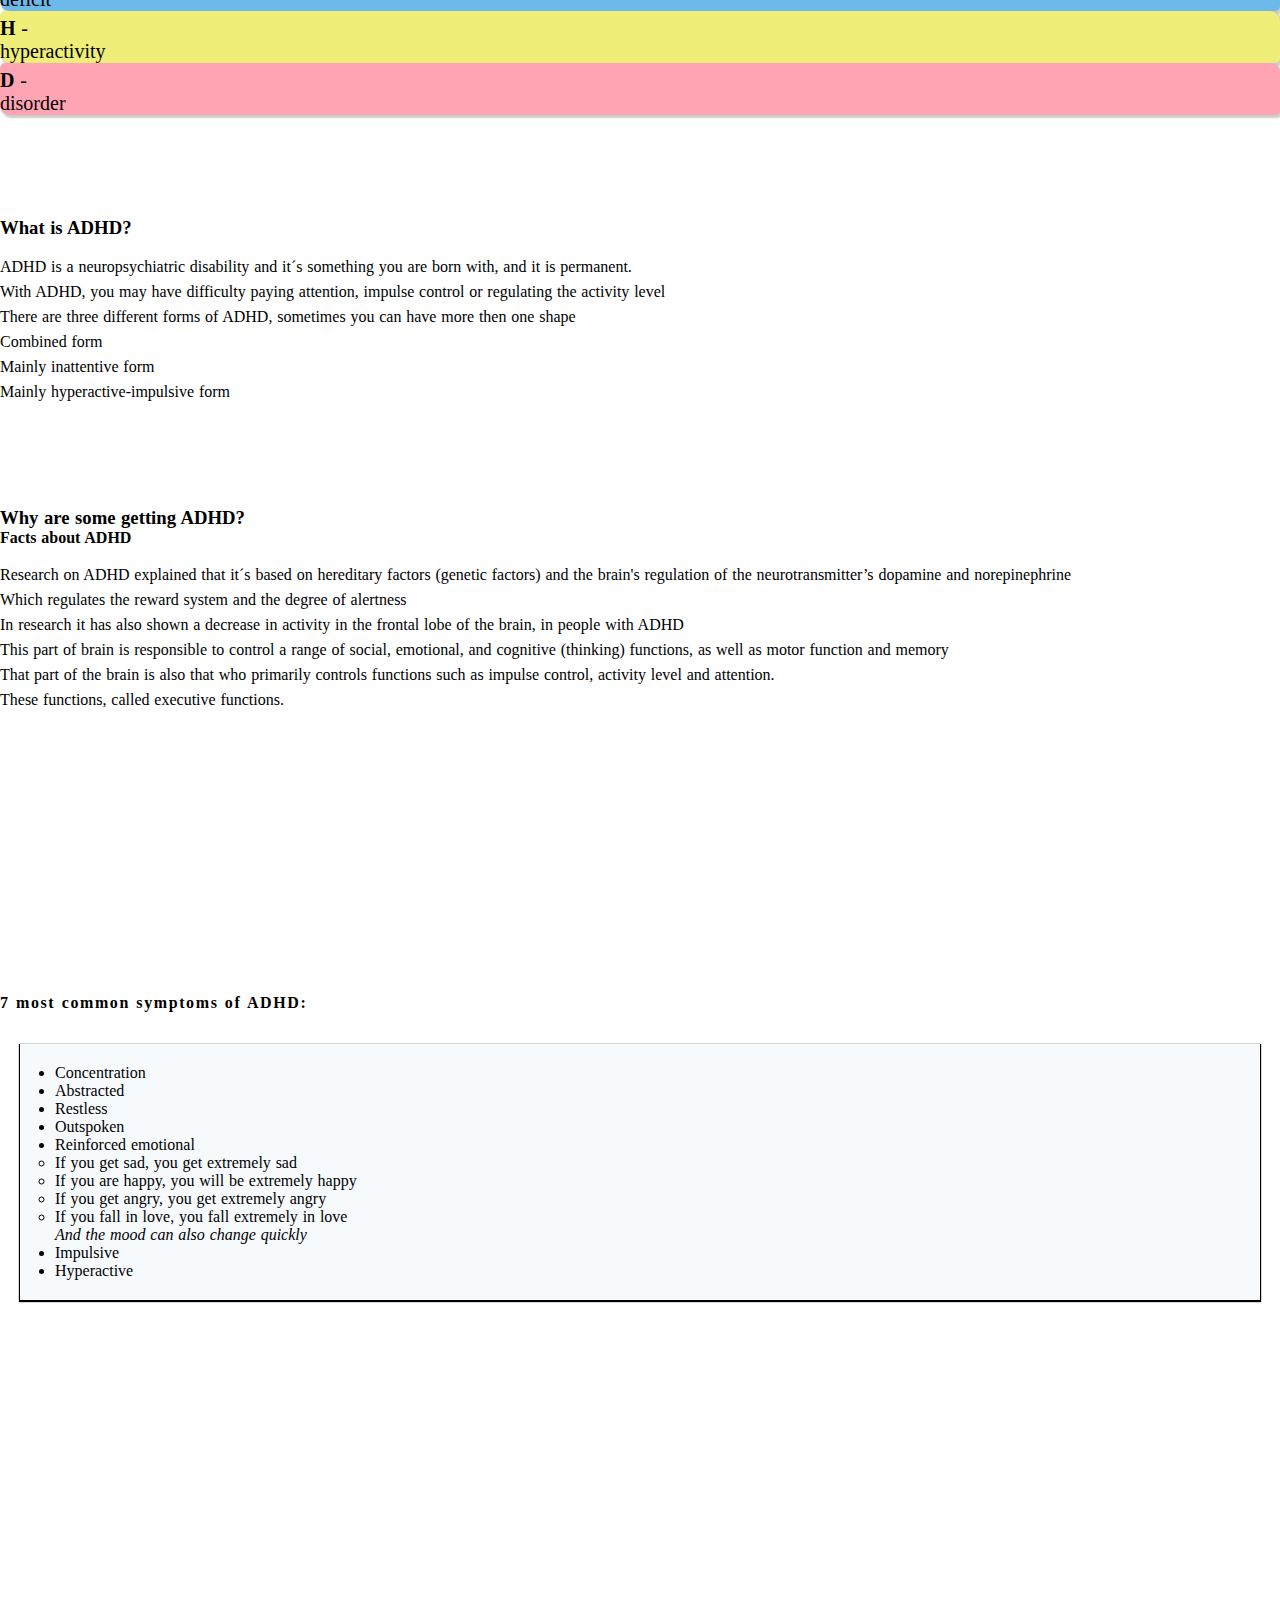
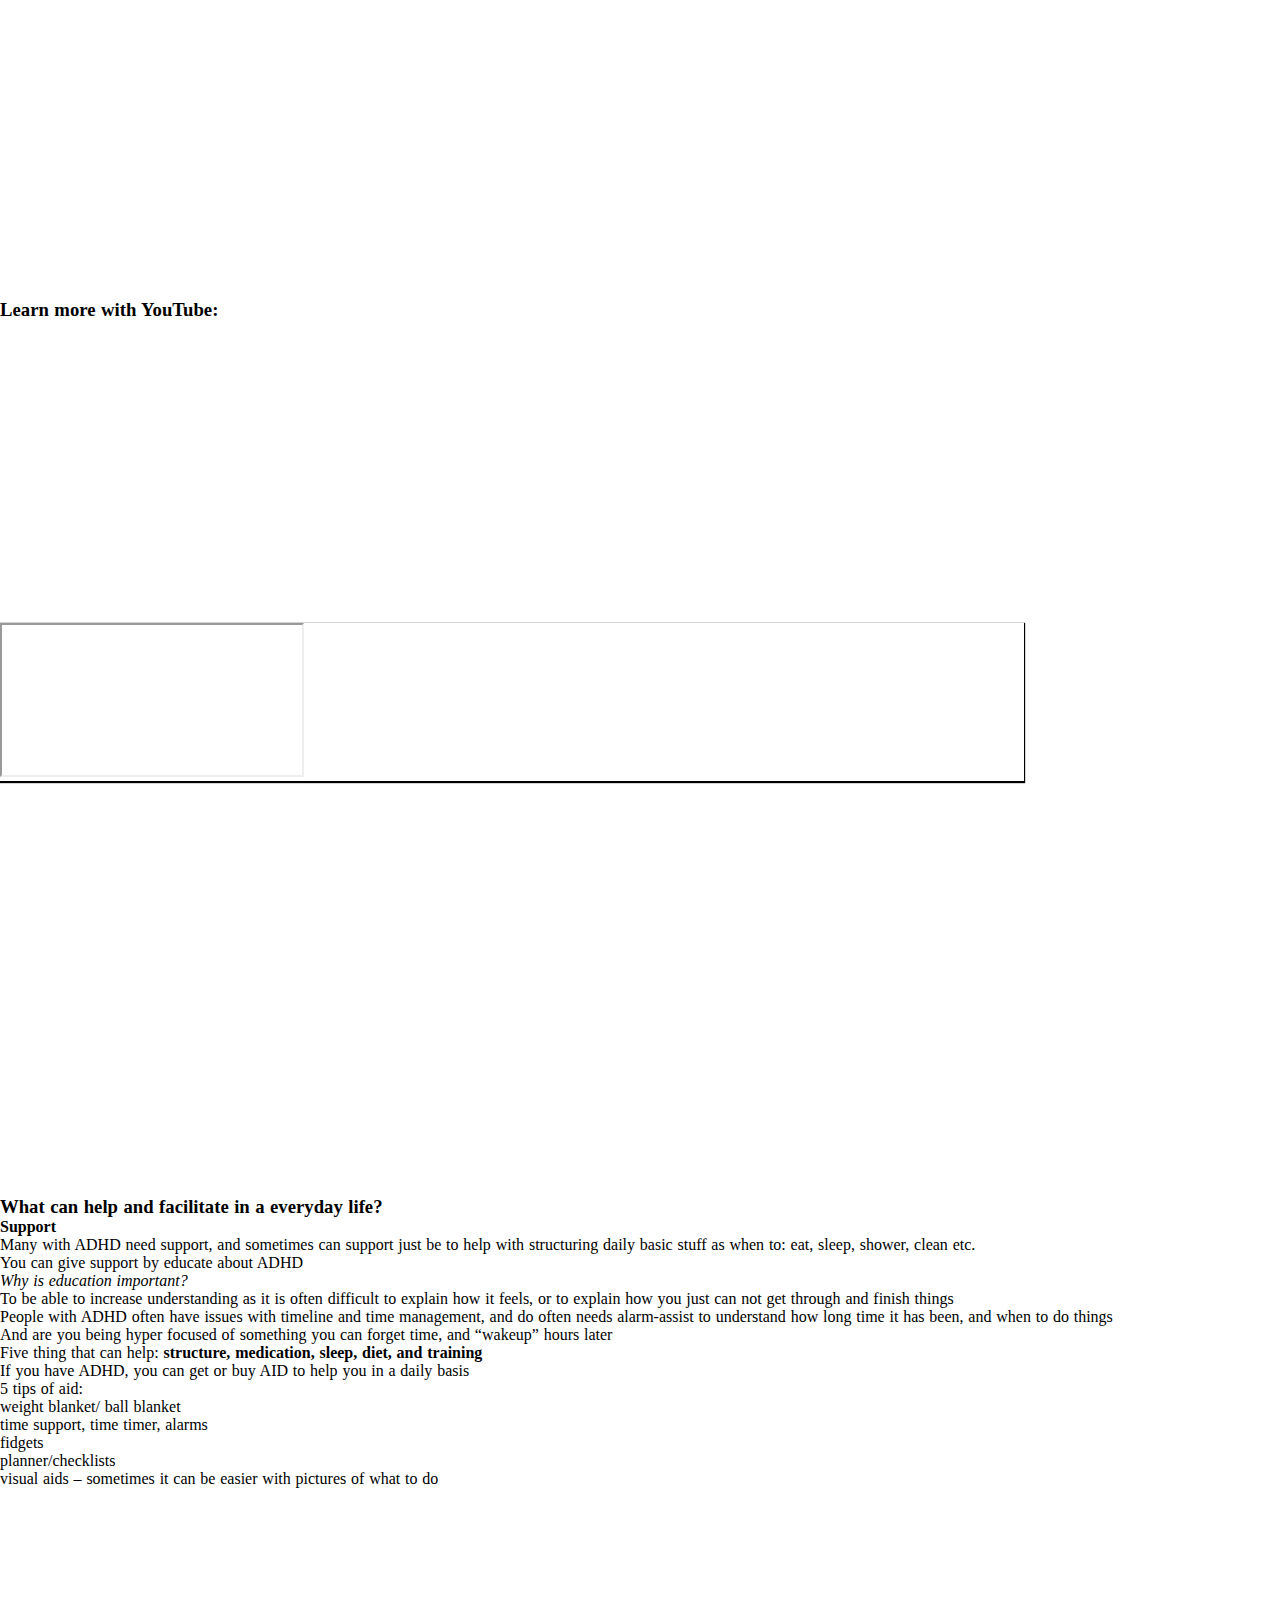
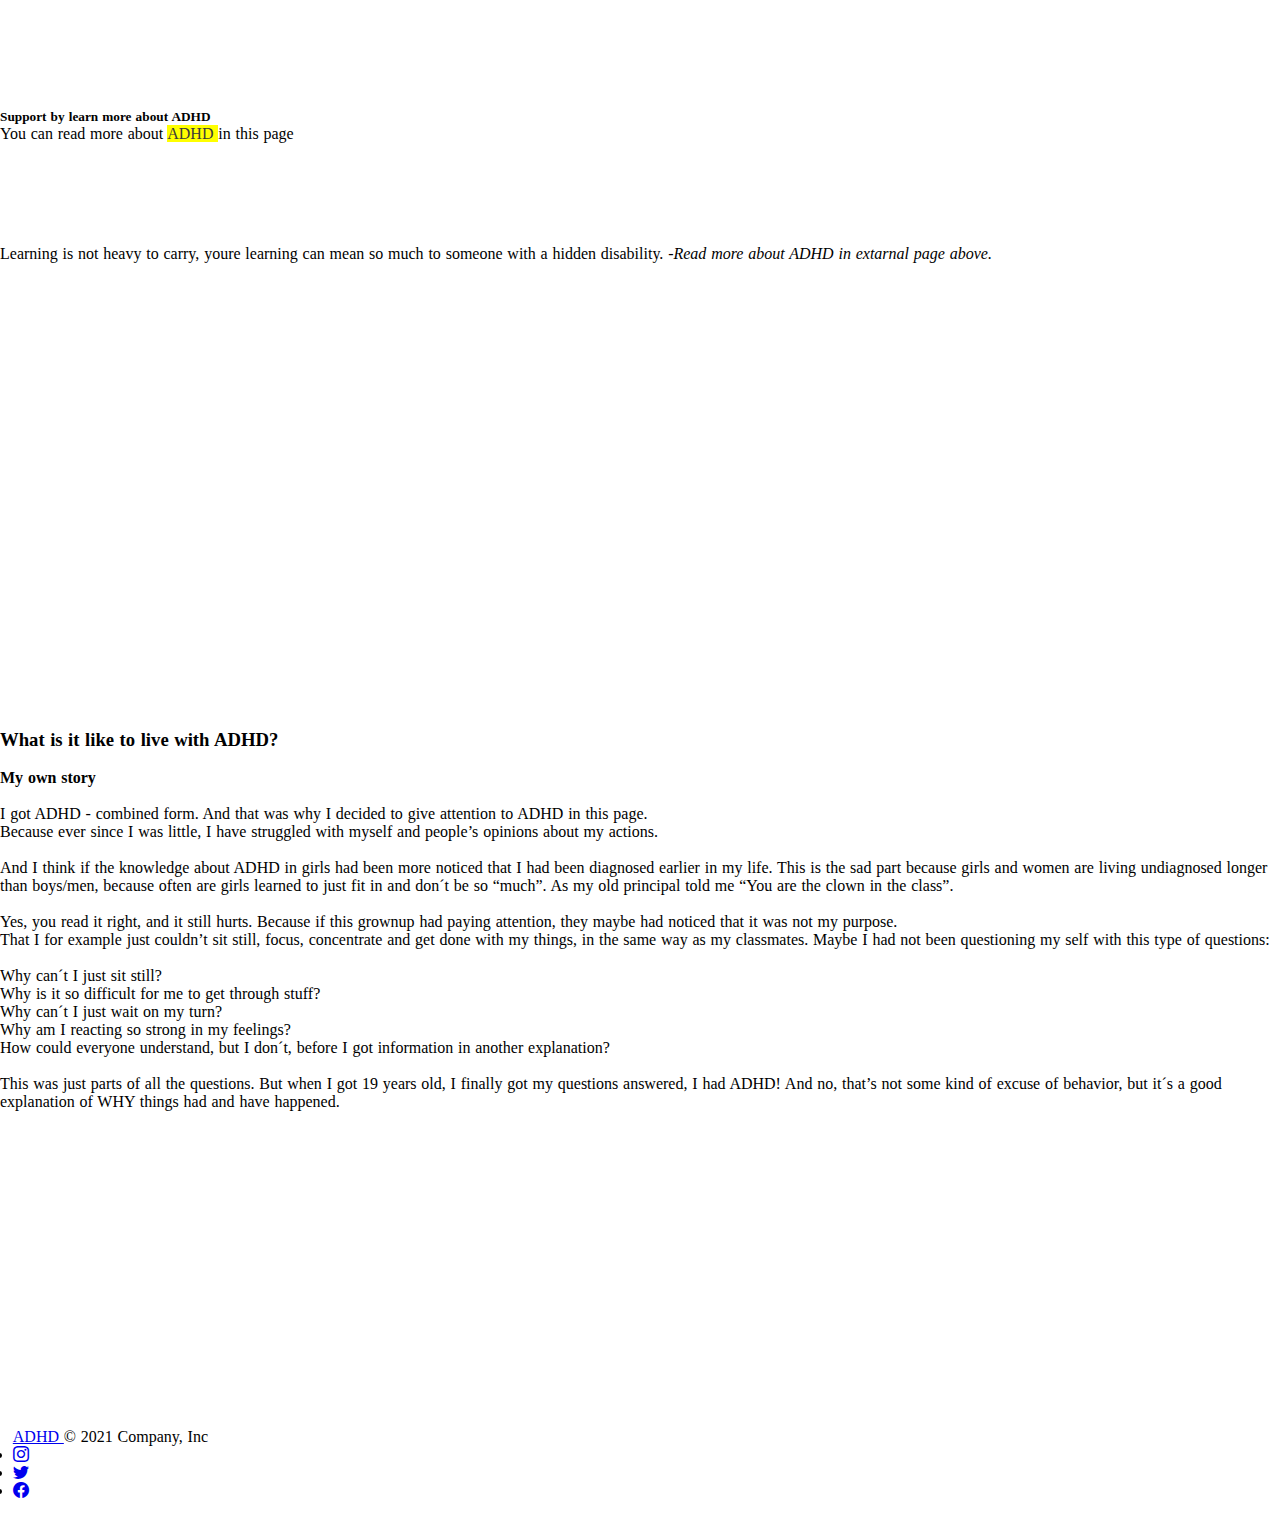
==== commit 57dd0037: "Add changes in intro section, also make changes in the CSS file" ====
--- a/index.html
+++ b/index.html
@@ -140,7 +140,6 @@
             </li>
           </ul>
         </div>
-          </p>
         </div>
       </div>
 
@@ -174,9 +173,7 @@
      <!--Information- section-->
     <section id="npf" class="container">
       <div class="container">
-        <span style="word-spacing: 0.1ch; letter-spacing: 0.1rem; line-height: 2;">
-          <h4>7 most common symptoms of ADHD:</h4>
-        </span>
+          <h4 style="word-spacing: 0.1ch; letter-spacing: 0.1rem; line-height: 2;">7 most common symptoms of ADHD:</h4>
         <ul class="list-box">
           <li>Concentration</li>
           <li>Abstracted</li>
@@ -201,13 +198,11 @@
 
    <!--Film-clip- section-->
    <section id="film-clip" class="container">
-    <div class="container">
+    <div class="container mb-1">
       <h3>Learn more with YouTube:</h3>
-      <hr>
     </div>
     <div class="adhd-clip ratio ratio-16x9">
       <iframe src="https://www.youtube.com/embed/cx13a2-unjE" title="YouTube video" allow="accelerometer; autoplay; clipboard-write; encrypted-media; gyroscope; picture-in-picture" allowfullscreen aria-label="YouTube- Learn more about ADHD">
-        YouTube-about ADHD
       </iframe>
     </div>
       </section>
@@ -216,7 +211,6 @@
     <section id="support" class="container">
       <div class="container">
         <h3>What can help and facilitate in a everyday life?</h3>
-        <hr>
          <h4>Support</h4>
         <p>
         <ul>
@@ -246,16 +240,17 @@
       </div>
       <div class="container">
       <h5>Support by learn more about ADHD</h5>
-      <p>In this page you can read more about <mark><a href="https://www.healthline.com/health/adhd" target="_blank" class="none-d-style" rel="help" aria-label="Read more about ADHD">
+      <p>You can read more about <mark><a href="https://www.healthline.com/health/adhd" target="_blank" class="none-d-style" rel="help" aria-label="Read more about ADHD">
           ADHD
         </a></mark>
-      </p>
+      in this page</p>
       <div class="container">
         <p>
-          Remember this page will only give a
-          small picture of this disability.
+          Learning is not heavy to carry,
+          youre learning can mean so much to
+          someone with a hidden disability.
          
-          <i>-Read more about ADHD in extarnal pages.</i>
+          <i>-Read more about ADHD in extarnal page above.</i>
         </p>
       </div>
     </div>
@@ -265,7 +260,6 @@
     <section id="about-me" class="container">
       <div class="container">
         <h3>What is it like to live with ADHD?</h3>
-        <hr>
         <h4>My own story</h4>
         <p>I got ADHD - combined form. And that was why I decided to give attention to ADHD in this page. 
           Because ever since I was little, I have struggled with myself and people’s opinions about my actions.
@@ -296,11 +290,11 @@
         <div class="col-md-4 d-flex align-items-center">
           <a
             href="#intro"
-            class="mb-3 me-2 mb-md-0 text-muted text-decoration-none lh-1"
+            class="mb-1 me-2 mb-md-0 text-muted text-decoration-none lh-1"
             aria-label="Go to the top of the page">
             ADHD
           </a>
-          <span class="text-muted">&copy; 2021 Company, Inc</span>
+          <span class="text-muted">&copy 2021 Company, Inc</span>
         </div>
         <ul class="nav col-md-4 justify-content-end list-unstyled d-flex">
           <li class="ms-3">
@@ -345,4 +339,4 @@
     ></script>
   </body>
   <!--END body-->
-</html>
+</html>--- a/assets/CSS/index.css
+++ b/assets/CSS/index.css
@@ -25,6 +25,7 @@
 
 .container {
   margin-top: 90px;
+  padding-top: 1%;
   word-spacing: 0.1ch;
 }
 
@@ -193,7 +194,7 @@
 
 .list-box {
   background-color: rgba(230, 239, 248, 0.336);
-  width: 50%;
+  width: auto;
   margin: 25px 20px 12px 20px;
   padding: 20px 20px 20px 35px;
   box-shadow: 0px 1px 1px 1px;
@@ -241,7 +242,7 @@
 
   .nav-link {
     width: 100%;
-    float: flex-end;
+    float: right;
   }
 
   .navbar-nav {
@@ -259,7 +260,7 @@
   }
 
   .adhd-1 {
-    margin-top: 95px;
+    margin-top: 105px;
   }
 }
 
@@ -273,7 +274,7 @@
 
   .nav-link {
     width: 100%;
-    float: flex-end;
+    float: right;
   }
 
   .navbar-nav {
@@ -306,7 +307,7 @@
   }
   .nav-link {
     width: 100%;
-    float: flex-end;
+    float: right;
   }
 
   .navbar-nav {
